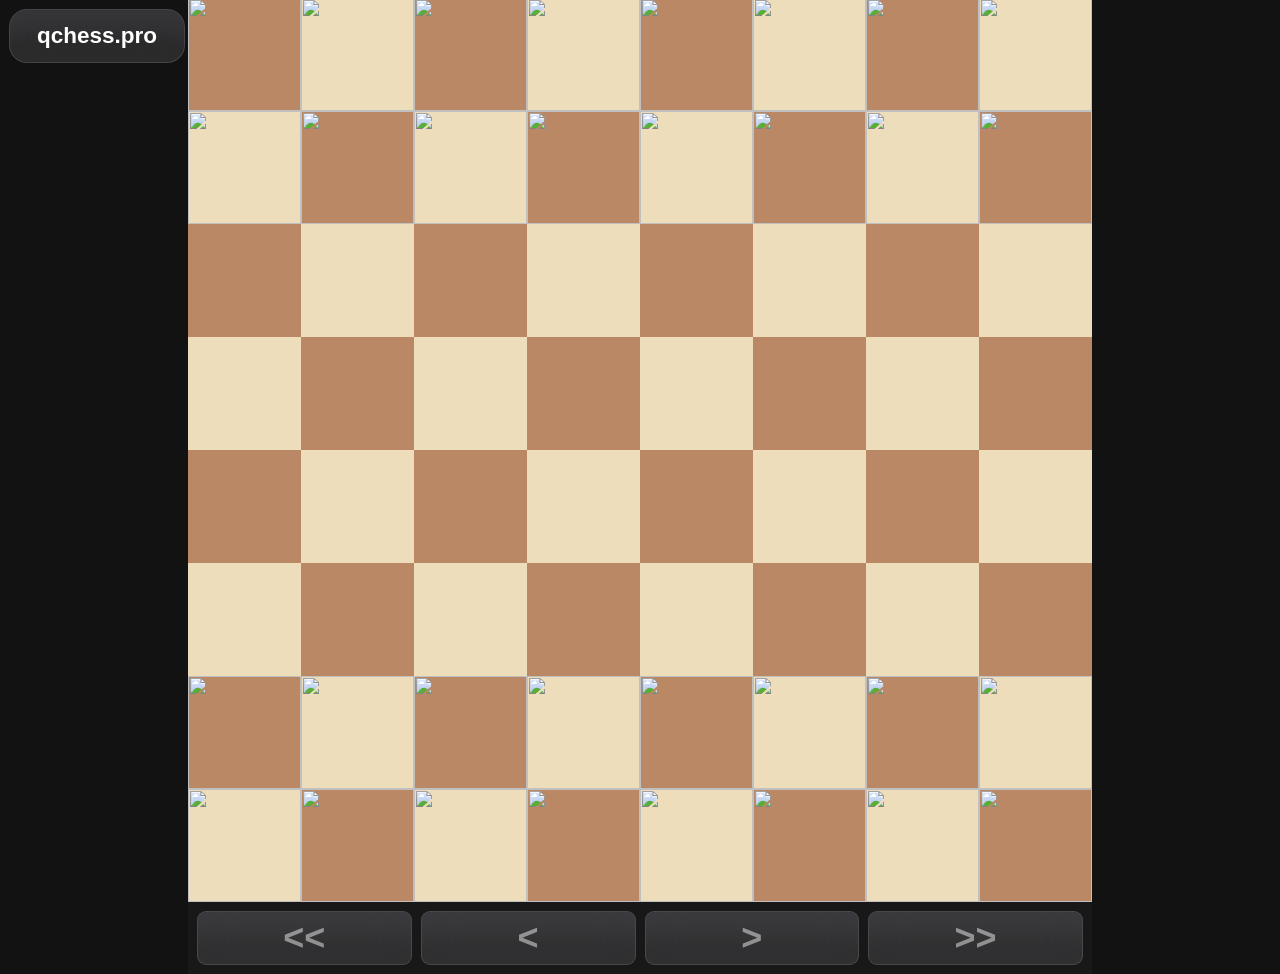
==== index.html @ cf5c0b12 "Update index.html" ====
<!DOCTYPE html>
<html lang="en">
<head>
	<meta charset="UTF-8">
	<meta name="viewport" content="width=device-width, initial-scale=1.0">
	<title>qChess</title>

	<style>
		:root {
			--u: 1.2vw;

			--px: 1px;
			--piece: round(calc(100vw / 8), var(--px));

			--bg: #121213;
			--icon: #777;

			--text: #fff;
			--text-dim: #555;
			--text-s: #ffffff77;
			--text-dim-s: #55555577;

			--modal-shadow: #06060888;
			--modal-bg: #161618;

			--bg1: #181819;
			--bg2: #2a2a2b;
			--bg3: #444445;
			--bg4: #777779;

			--light: #edd6b0;
			--dark: #b88762;

			--light: #edb;
			--dark: #b86;

			--selected: rgba(255, 255, 0, 0.5);
			--hint: rgba(0, 0, 0, 0.14);
		}

		*:not(.piece)[hidden], .piece[hidden] img {
			display: none !important;
		}
		*::-webkit-scrollbar {
			display: none;
		}

		#board, .piece, use {
			pointer-events: none;
			-webkit-user-drag: none;
			-moz-user-drag: none;
			-ms-user-drag: none;
			-webkit-touch-callout: none;
			-webkit-user-select: none;
			-khtml-user-select: none;
			-moz-user-select: none;
			-ms-user-select: none;
			user-select: none;
		}
		#mobile-moves, #mobile-buttons, #squares div, #promote {
			pointer-events: auto;
		}

		@property --tr {
			syntax: "<angle>";
			initial-value: 0deg;
			inherits: false;
		}

		body {
			background: var(--bg);
			overflow: hidden;
			margin: 0;
		}

		.btn {
			--btn-h: var(--h);
			--btn-s: var(--s);
			--btn-l: var(--l);
			--br: calc(1 * var(--u));
			--border: calc(.15 * var(--u));

			box-sizing: border-box;
			font-family: Arial;
			font-size: calc(2 * var(--u));
			color: #fff;

			background: hsl(var(--btn-h), calc(83% * var(--btn-s)), calc(57% * var(--btn-l)));
			border: var(--border) solid hsl(var(--btn-h), calc(70% * var(--btn-s)), calc(48% * var(--btn-l)));
			border-radius: var(--br);
			box-shadow:
				0 calc(var(--border)/2) calc(var(--border)/2) var(--border) hsla(var(--btn-h), calc(72% * var(--btn-s)), calc(30% * var(--btn-l)), 0.2),
				inset 0 calc(-1 * var(--border)) var(--border) 0 hsl(var(--btn-h), calc(70% * var(--btn-s)), calc(48% * var(--btn-l))),
				inset 0 0 0 var(--border) hsl(var(--btn-h), calc(92% * var(--btn-s)), calc(62% * var(--btn-l)));

			transition: .2s;
		}
		.btn:hover {
			--btn-l: calc(var(--l) * 1.05);
		}
		.btn:focus {
			outline: none;
		}

		.underlined {
			color: #fff;
			font-family: Arial;
			font-weight: 500;
			position: relative;
			transition: .2s;
			z-index: 2;
			text-decoration: none;
			cursor: pointer;
		}
		.underline {
			--widen: 0%;
			--fix: 0%;
			width: calc(100% + var(--widen));
			transform: translateX(calc(-100% + var(--fix)));
			height: 1px;
			background: #fff;
			position: absolute;
			bottom: 0;
			transition: .2s;
			z-index: -1;
		}
		.underlined:hover {
			color: #000;
		}
		.underlined:hover .underline {
			height: 100%;
		}
		.underlined::selection {
			background: #ffffff55;
		}

		#board {
			position: absolute;
			top: 50%;
			left: 50%;
			transform: translate(-50%, -50%);

			width: calc(var(--piece) * 8);
			height: calc(var(--piece) * 8);
			box-sizing: border-box;
		}

		/**/

		#mobile-moves {
			z-index: 999;

			position: absolute;
			bottom: 100%;
			right: 0;

			display: flex;
			align-items: center;
			/* grid-template-rows: 100%; */
			/* grid-auto-columns: max-content; */
			
			box-sizing: border-box;

			width: max-content;
			min-width: 100%;
			height: calc(4 * var(--u));
			padding: calc(.5 * var(--u));
			padding-bottom: calc(.6 * var(--u));
			gap: calc(.5 * var(--u));

			background: var(--bg1);
			overflow: hidden;

			p {
				display: flex;
				align-items: center;
				justify-content: center;

				width: max-content;
				min-width: calc(6 * var(--u));
				height: 100%;
				font-size: calc(2 * var(--u));

				margin: 0;
				box-sizing: border-box;
				padding: 0 calc(1 * var(--u));
				padding-top: calc(.1 * var(--u));
				border-radius: calc(.75 * var(--u));

				color: var(--text);
				font-family: Arial;
				text-align: center;

				&:nth-child(3n+1) {
					color: var(--text-s);
				}
				&[data-active] {
					background: var(--bg2);
				}
				&::selection {
					background: var(--text-s);
				}
			}
		}

		#mobile-buttons {
			z-index: 999;

			position: absolute;
			top: 100%;
			left: 0;

			display: grid;
			grid-template-columns: repeat(4, 1fr);
			align-items: center;
			
			box-sizing: border-box;

			width: max-content;
			min-width: 100%;
			height: calc(8 * var(--u));
			padding: calc(1 * var(--u));
			gap: calc(1 * var(--u));

			background: var(--bg1);
			overflow: hidden;

			button {
				--h: calc(6 * var(--u));
				border-radius: calc(1 * var(--u));

				color: var(--text);
				font-family: Arial;
				font-size: calc(4 * var(--u));
				font-weight: 700;

				&.dim {
					color: var(--text-s);
				}
			}
		}

		#menu {
			position: absolute;
			top: calc(1 * var(--u));
			left: calc(1 * var(--u));

			display: flex;
			gap: calc(1 * var(--u));
		}

		#logo {
			width: max-content;
			--h: calc(6 * var(--u));

			display: flex;
			align-items: center;
			justify-content: center;

			padding: 0 calc(3 * var(--u));

			h1 {
				margin: 0;
				color: var(--text);
				font-family: Arial;
				font-weight: 700;
				font-size: calc(2.5 * var(--u));
			}
		}

		#links {
			width: max-content;
			--h: calc(6 * var(--u));

			display: flex;
			align-items: center;
			justify-content: center;
			gap: calc(3 * var(--u));

			padding: 0 calc(3 * var(--u));

			a {
				font-size: calc(2 * var(--u));
			}
		}

		.glass {
			--h: 100px;
			height: var(--h);
			box-sizing: border-box;
			background: rgba(245, 245, 255, 0.11);
			backdrop-filter: blur(20px);
			border: calc(.2 * var(--u)) solid rgba(255, 255, 255, 0.12);
			border-radius: calc(2 * var(--u));
			box-shadow: inset 0 calc(.8 * var(--h)) calc(.4 * var(--h)) calc(-.4 * var(--h)) rgba(245, 245, 255, 0.06);

			transition: .2s;

			&:not(.dim):hover {
				background: rgba(245, 245, 255, 0.13);
				box-shadow: inset 0 calc(.8 * var(--h)) calc(.4 * var(--h)) calc(-.4 * var(--h)) rgba(245, 245, 255, 0.08);
				border-top-color: rgba(255, 255, 255, 0.15);
				transform: scale(1.02);
			}
		}

		/**/

		#squares {
			position: absolute;
			top: 0;
			left: 0;

			display: grid;
			grid-template-columns: repeat(8, 1fr);
			grid-template-rows: repeat(8, 1fr);

			div {
				position: relative;
				width: var(--piece);
				height: var(--piece);

				background: var(--light);

				&:nth-child(16n + 1),
				&:nth-child(16n + 3),
				&:nth-child(16n + 5),
				&:nth-child(16n + 7),
				&:nth-child(16n + 10),
				&:nth-child(16n + 12),
				&:nth-child(16n + 14),
				&:nth-child(16n + 16) {
					background: var(--dark);
				}

				&.selected::before {
					content: '';
					position: absolute;
					top: 0;
					left: 0;

					background: var(--selected);
					width: 100%;
					height: 100%;
					
					box-sizing: border-box;
					z-index: 998;
					
				}

				&.move::after, &.capture::after {
					content: '';
					position: absolute;
					top: 50%;
					left: 50%;
					transform: translate(-50%, -50%);

					box-sizing: border-box;
					border-radius: 50%;
					z-index: 998;
				}
				&.move::after {
					width: 32.5%;
					height: 32.5%;
					background: var(--hint);
				}
				&.capture::after {
					width: 100%;
					height: 100%;
					border: calc(var(--piece) / 12) solid var(--hint);
				}
			}
		}

		.piece {
			position: absolute;
			top: 0;
			left: 0;
			width: var(--piece);
			height: var(--piece);

			z-index: 999;

			transition: transform .1s;
			transform: translate(
				calc((var(--f) - 1) * var(--piece)),
				calc((8 - var(--r)) * var(--piece))
			);

			.piece2 {
				width: 100%;
				height: 100%;
			}

			img {
				width: 100%;
				height: 100%;
				object-fit: contain;
			}
			&[data-drag="1"] {
				transition: 0s;
				transform: translate(calc(var(--x) - 50%), calc(var(--y) - 50%));
				z-index: 9999;
			}
		}

		#white-promotion { top: 0; }
		#black-promotion { bottom: 0; }
		.promotion {
			position: absolute;
			left: 0;
			transform: translateX(calc((var(--f) - 1) * var(--piece)));

			display: flex;
			flex-direction: column;
			align-items: center;
			width: var(--piece);
			
			background: #fff;
			outline: calc(var(--piece) * .02) solid #fff;
			box-shadow: 0 0 calc(var(--piece) * .1) 0 #000;
			z-index: 9998;

			border-radius: calc(var(--piece) * .01);

			img {
				width: var(--piece);
				height: var(--piece);
				object-fit: contain;
			}
			svg {
				width: 50%;
				aspect-ratio: 1/1;

				stroke: var(--icon);
			}
		}

		#result-wrapper {
			position: absolute;
			top: 0;
			left: 0;
			width: 100vw;
			height: 100vh;

			background: var(--modal-shadow);

			#result {
				position: absolute;
				top: 50%;
				left: 50%;
				transform: translate(-50%, -50%);

				background: var(--modal-bg);
				width: calc(45 * var(--u));

				border-radius: calc(2 * var(--u));

				#condition {
					border-radius: calc(2 * var(--u));

					background: radial-gradient(
						circle at center 150%,
						var(--bg4), var(--bg2)
					);

					padding: calc(5 * var(--u)) 0;

					h1, h2 {
						margin: 0;
						text-align: center;

						color: var(--text);
						font-family: Arial;

						&::selection {
							background: var(--text-s);
						}
					}
					h1 {
						font-size: calc(3.5 * var(--u));
						font-weight: 700;
					}
					h2 {
						font-size: calc(2 * var(--u));
						font-weight: 500;
					}
				}
				#options {
					display: grid;
					grid-template-columns: 1fr 1fr;
					gap: calc(.5 * var(--u));

					padding: calc(1 * var(--u));
					height: calc(5 * var(--u));

					.btn {
						--h: 240;
						--s: calc(0.01/0.83);
						--l: calc(0.37/0.57);
					}
				}
				#watermark {
					width: 100%;
					text-align: center;
					margin: 0;

					padding-bottom: calc(1.1 * var(--u));
					font-size: calc(1.5 * var(--u));
					font-family: Arial;

					color: var(--text-dim);

					&::selection {
						background: var(--text-dim-s);
					}
				}
			}
		}

		.anim1 {
			transition: transform 1s;
			z-index: 9999 !important;
			.piece2 {
				animation: anim1 1s linear;
				z-index: 9999 !important;
			}
		}
		@keyframes anim1 {
			0% { transform: rotate(0deg) scale(1); }
			50% { transform: rotate(180deg) scale(2); }
			100% { transform: rotate(360deg) scale(1); }
		}

		#debug, #debug2, #debug3 {
			position: absolute;
			top: 0;
			left: 0;
			font-family: monospace;
			color: #fff;
			font-size: 20px;
			z-index: 9999999;
			background: var(--bg);
		}
		#debug2 { left: 20%; font-size: 12px; }
		#debug3 { left: 50%; font-size: 12px; }

		@media only screen and (min-aspect-ratio: 1/1) {
			:root {
				--u: 1vh;
				--piece: round(calc(100vh / 8), var(--px));
			}
			#debug2 {
				left: initial;
				right: 1%;
			}

		}
	</style>
</head>
<body>
	<p id="debug"></p>
	<p id="debug2"></p>
	<p id="debug3"></p>

	<svg style="display: none">
		<symbol id="icon-check" viewBox="0 0 24 24" fill="none" xmlns="http://www.w3.org/2000/svg">
			<path d="M4 12.6111L8.92308 17.5L20 6.5" stroke-width="2" stroke-linecap="round" stroke-linejoin="round" />
		</symbol>
		<symbol id="icon-x" viewBox="0 0 24 24" fill="none" xmlns="http://www.w3.org/2000/svg">
			<path d="M6 6L18 18M18 6L6 18" stroke-width="2" stroke-linecap="round" stroke-linejoin="round" />
		</symbol>
	</svg>

	<div id="menu">
		<div id="logo" class="glass"><h1>qchess.pro</h1></div>
		<div id="links" class="glass">
			<a class="underlined" onclick="newGame()">New Game<span class="underline" style="--widen: 0%; --fix: 0%;"></span></a>
			<!-- <a class="underlined" href="">More Coming Soon...<span class="underline" style="--widen: 0%; --fix: 0%;"></span></a> -->
		</div>
	</div>

	<div id="board">
		<div id="mobile-moves"></div>
		<div id="mobile-buttons">
			<button id="mh-start" class="glass dim" onclick="moveHistory('start')">&lt;&lt;</button>
			<button id="mh-prev" class="glass dim" onclick="moveHistory('prev')">&lt;</button>
			<button id="mh-next" class="glass dim" onclick="moveHistory('next')">&gt;</button>
			<button id="mh-end" class="glass dim" onclick="moveHistory('end')">&gt;&gt;</button>
		</div>
		<div id="promote">
			<div class="promotion" id="white-promotion" style="--f: 1;" hidden>
				<img class="promote-option" data-value="wq" src="/img/150/wq.png">
				<img class="promote-option" data-value="wn" src="/img/150/wn.png">
				<img class="promote-option" data-value="wr" src="/img/150/wr.png">
				<img class="promote-option" data-value="wb" src="/img/150/wb.png">
				<svg><use href="#icon-x"/></svg>
			</div>
			<div class="promotion" id="black-promotion" style="--f: 1;" hidden>
				<svg><use href="#icon-x"/></svg>
				<img class="promote-option" data-value="bb" src="/img/150/bb.png">
				<img class="promote-option" data-value="br" src="/img/150/br.png">
				<img class="promote-option" data-value="bn" src="/img/150/bn.png">
				<img class="promote-option" data-value="bq" src="/img/150/bq.png">
			</div>
		</div>
		<div id="squares">
			<div id="square-18"></div>
			<div id="square-28"></div>
			<div id="square-38"></div>
			<div id="square-48"></div>
			<div id="square-58"></div>
			<div id="square-68"></div>
			<div id="square-78"></div>
			<div id="square-88"></div>
			<div id="square-17"></div>
			<div id="square-27"></div>
			<div id="square-37"></div>
			<div id="square-47"></div>
			<div id="square-57"></div>
			<div id="square-67"></div>
			<div id="square-77"></div>
			<div id="square-87"></div>
			<div id="square-16"></div>
			<div id="square-26"></div>
			<div id="square-36"></div>
			<div id="square-46"></div>
			<div id="square-56"></div>
			<div id="square-66"></div>
			<div id="square-76"></div>
			<div id="square-86"></div>
			<div id="square-15"></div>
			<div id="square-25"></div>
			<div id="square-35"></div>
			<div id="square-45"></div>
			<div id="square-55"></div>
			<div id="square-65"></div>
			<div id="square-75"></div>
			<div id="square-85"></div>
			<div id="square-14"></div>
			<div id="square-24"></div>
			<div id="square-34"></div>
			<div id="square-44"></div>
			<div id="square-54"></div>
			<div id="square-64"></div>
			<div id="square-74"></div>
			<div id="square-84"></div>
			<div id="square-13"></div>
			<div id="square-23"></div>
			<div id="square-33"></div>
			<div id="square-43"></div>
			<div id="square-53"></div>
			<div id="square-63"></div>
			<div id="square-73"></div>
			<div id="square-83"></div>
			<div id="square-12"></div>
			<div id="square-22"></div>
			<div id="square-32"></div>
			<div id="square-42"></div>
			<div id="square-52"></div>
			<div id="square-62"></div>
			<div id="square-72"></div>
			<div id="square-82"></div>
			<div id="square-11"></div>
			<div id="square-21"></div>
			<div id="square-31"></div>
			<div id="square-41"></div>
			<div id="square-51"></div>
			<div id="square-61"></div>
			<div id="square-71"></div>
			<div id="square-81"></div>
		</div>
		<!-- <div class="piece" style="--f: 5; --r: 2;">
			<img src="/img/150/wp.png">
		</div> -->
	</div>

	<div id="result-wrapper" hidden>
		<div id="result">
			<div id="condition">
				<h1>White Wins</h1>
				<h2>By Checkmate</h2>
			</div>
			<div id="options">
				<button class="btn">Coming Soon</button>
				<button class="btn" onclick="newGame()">New Game</button>
			</div>
			<p id="watermark">qchess.pro</p>
		</div>
	</div>

	<script>
		async function wait(ms) {
			return new Promise(r => setTimeout(r, ms));
		}

		// TODO: Load TCN

		// TODO: Save game state
		// TODO: Undo/Redo
		// TODO: Desktop Move List/Buttons

		// file => x
		// rank => y

		const boardEl = document.getElementById('board');
		let state = {
			end: null,
			turn: 'w',
			halfmoves: 0,
			fmr: 0,
			selected: null,
			castling: {
				w: {
					k: true,
					q: true
				},
				b: {
					k: true,
					q: true
				}
			},
			enpassant: null,
			history: {
				square: [],
				piece: [],
				state: []
			}
		};
		let defaultStateJSON = JSON.stringify(state);
		let gameBoard = [
			['r', 'n', 'b', 'q', 'k', 'b', 'n', 'r'],
			['p', 'p', 'p', 'p', 'p', 'p', 'p', 'p'],
			['',  '',  '',  '',  '',  '',  '',  ''],
			['',  '',  '',  '',  '',  '',  '',  ''],
			['',  '',  '',  '',  '',  '',  '',  ''],
			['',  '',  '',  '',  '',  '',  '',  ''],
			['P', 'P', 'P', 'P', 'P', 'P', 'P', 'P'],
			['R', 'N', 'B', 'Q', 'K', 'B', 'N', 'R']
		];
		let tempStatePos = null;

		function clearPieces() {
			document.querySelectorAll('.piece').forEach(p => p.remove());
		}
		function clearSquares() {
			document.querySelectorAll('#squares div').forEach(s => s.classList = '');
			// document.querySelectorAll('.piece').forEach(s => s.classList = 'piece');
		}

		function loadBoard(board=gameBoard) {
			clearPieces();
			clearSquares();
			board.forEach((rank, r) => {
				rank.forEach((cell, f) => {
					if (cell === '') return;

					const piece = document.createElement('div');
					piece.classList.add('piece');
					piece.style.setProperty('--f', f + 1);
					piece.style.setProperty('--r', 8 - r);

					const wrapper = document.createElement('div')
					wrapper.classList.add('piece2');

					const img = document.createElement('img');
					img.src = `/img/150/${cell === cell.toLowerCase() ? 'b' : 'w'}${cell.toLowerCase()}.png`;
					wrapper.appendChild(img);

					piece.appendChild(wrapper);
					boardEl.appendChild(piece);
				});
			});
		}

		function loadFEN(fen, includeState=true) {
			gameBoard = Array.from({ length: 8 }, () => Array(8).fill(''));

			const pieces = fen.split(' ');
			pieces[0].split('/').forEach((l, n) => {
				let row = [];
				Array.from(l).forEach(c => {
					if ('pnbrqkPNBRQK'.includes(c)) row.push(c)
					else row.push(...Array(Number(c)).fill(''));
				});
				gameBoard[n] = row.slice(0, 8);
			});

			if (includeState) {
				state.end = null;
				state.turn = pieces[1];
				state.halfmoves = Number(pieces[5])*2 - (state.turn === 'w' ? 2 : 1);
				state.fmr = Number(pieces[4]);
				state.selected = null;

				state.castling.w.k = pieces[2].includes('K');
				state.castling.w.q = pieces[2].includes('Q');
				state.castling.b.k = pieces[2].includes('k');
				state.castling.b.q = pieces[2].includes('q');
				state.enpassant = pieces[3] === '-' ? null : {
					color: state.turn,
					...getNameSquare(pieces[3])
				};
				
				state.history = {
					square: [],
					piece: [],
					state: []
				};

				moveLists.forEach(ele => {
					ele.innerHTML = '';
				})
			}
		}
		function getFEN(includeState=true, board=gameBoard) {
			let fen = [[]];
			board.forEach(r => {
				let temp = [];
				r.forEach(p => {
					if (p === '') {
						if (typeof temp.at(-1) !== 'number') temp.push(1)
						else temp[temp.length - 1]++;
					} else temp.push(p);
				});
				fen[0].push(temp.map(String).join(''));
			});
			fen[0] = fen[0].join('/');

			if (includeState) {
				fen.push(state.turn);

				let castling = '';
				if (state.castling.w.k) castling += 'K';
				if (state.castling.w.q) castling += 'Q';
				if (state.castling.b.k) castling += 'k';
				if (state.castling.b.q) castling += 'q';
				fen.push(castling || '-');

				fen.push(state.enpassant === null ? '-' : getSquareName(state.enpassant.f, state.enpassant.r));
				fen.push(String(state.fmr));

				fen.push(String(Math.floor(
					(state.halfmoves + (state.turn === 'w' ? 2 : 1)) / 2
				)));
			}

			return fen.join(' ');
		}
		function encodeRepitionInfo(s=state) {
			let fen = [];
			fen.push(s.turn);

			let castling = '';
			if (s.castling.w.k) castling += 'K';
			if (s.castling.w.q) castling += 'Q';
			if (s.castling.b.k) castling += 'k';
			if (s.castling.b.q) castling += 'q';
			fen.push(castling || '-');

			fen.push(s.enpassant === null ? '-' : getSquareName(s.enpassant.f, s.enpassant.r));
			return fen.join(' ');
		}

		const moveHistoryButtons = {
			start: document.getElementById('mh-start'),
			prev: document.getElementById('mh-prev'),
			next: document.getElementById('mh-next'),
			end: document.getElementById('mh-end')
		};
		function syncTempState(buttonsOnly=false, sound=false) {
			if (tempStatePos >= state.history.state.length - 1) tempStatePos = null;
			if (tempStatePos < -1) {
				tempStatePos = -1;
				sound = false;
			}

			if (state.history.state.length === 0) {
				moveHistoryButtons.start.classList.add('dim');
				moveHistoryButtons.prev.classList.add('dim');
				moveHistoryButtons.next.classList.add('dim');
				moveHistoryButtons.end.classList.add('dim');
				return;
			}

			moveHistoryButtons.start.classList.remove('dim');
			moveHistoryButtons.prev.classList.remove('dim');
			moveHistoryButtons.next.classList.remove('dim');
			moveHistoryButtons.end.classList.remove('dim');
			if (tempStatePos === null) {
				moveHistoryButtons.next.classList.add('dim');
				moveHistoryButtons.end.classList.add('dim');
			} else if (tempStatePos === -1) {
				moveHistoryButtons.start.classList.add('dim');
				moveHistoryButtons.prev.classList.add('dim');
			}

			if (sound) {
				if (tempStatePos === -1) playSound('move');
				else playMoveSound(state.history.piece.at(tempStatePos ?? -1));
			}

			moveLists.forEach(ele => {
				const oldActive = ele.querySelector('p[data-active]');
				if (tempStatePos === -1) {
					oldActive?.removeAttribute('data-active');
					return;
				}
				const newActive = Array.from(ele.querySelectorAll('p')).filter((e, i) => i%3 !== 0).at(tempStatePos ?? -1);
				if (newActive !== oldActive) {
					oldActive?.removeAttribute('data-active');
					newActive.dataset.active = '';
				}
			});

			if (buttonsOnly) return;

			let tempState;
			if (tempStatePos === -1) {
				tempState = ['rnbqkbnr/pppppppp/8/8/8/8/PPPPPPPP/RNBQKBNR', JSON.parse(defaultStateJSON)];
			} else {
				tempState = state.history.state.at(tempStatePos ?? -1);
			}

			loadFEN(tempState[0], false);
			state = {...tempState[1], history: state.history};

			loadBoard();
		}

		function moveHistory(delta) {
			let sound = true;

			if (delta === 'next' || delta === 'end') {
				if (tempStatePos === null) return;
				if (delta === 'next') tempStatePos++;
				if (delta === 'end') tempStatePos = null;
			}
			if (delta === 'prev') tempStatePos = tempStatePos === null ? state.history.state.length - 2 : tempStatePos - 1;
			if (delta === 'start') {
				if (tempStatePos === -1) sound = false;
				tempStatePos = -1;
			}
			syncTempState(false, sound);
		}

		function getSquareColor(f, r) {
			return (r - (f % 2)) % 2 == 0;
		}
		function getSquareName(f, r) {
			return 'abcdefgh'[f-1] + String(r);
		}
		function getNameSquare(s) {
			return { f: 'abcdefgh'.indexOf(s[0])+1, r: Number(s[1])};
		}

		function getColor(piece) {
			if (!piece) return null;
			return piece !== piece.toLowerCase() ? 'w' : 'b';
		}

		function getBoard(f, r, board=gameBoard) {
			if (f < 1 || f > 8 || r < 1 || r > 8) return null;
			return board[8 - r][f - 1];
		}
		function getRank(r, board=gameBoard) {
			if (r < 1 || r > 8) return null;
			return board[8 - r];
		}

		function getAllIndexes(arr, val) {
			var indexes = [], i;
			for(i = 0; i < arr.length; i++)
				if (arr[i] === val)
					indexes.push(i);
			return indexes;
		}

		function searchBoard(board, piece, one=false) {
			let indexes = [];
			for (let r = 0; r < 8; r++) {
				const rank = board[r];
				for (let f = 0; f < 8; f++) {
					if (rank[f] === piece) {
						if (one) return [f+1, 8-r];
						indexes.push([f+1, 8-r]);
					}
				}
			}
			return null;
		}

		function getPos(ele) {
			if (ele.id.startsWith('square-')) {
				const [f, r] = ele.id.slice(7).split('').map(Number);
				return { f, r };
			}

			const f = parseInt(getComputedStyle(ele).getPropertyValue('--f'));
			const r = parseInt(getComputedStyle(ele).getPropertyValue('--r'));
			
			return { f, r };
		}
		function getSquare(f, r) {
			return document.getElementById(`square-${f}${r}`);
		}
		function getPiece(f, r) {
			return document.querySelector(`.piece[style*="--f: ${f}"][style*="--r: ${r}"]`);
		}
		
		let audioContext;
		document.addEventListener('click', async () => {
			audioContext = new AudioContext();
			await audioContext.resume();
			await loadAudios();
		}, { once: true });

		const audioArray = ['capture', 'castle', 'check', 'end', 'illegal', 'move', 'move2', 'promote', 'start'];
		let audios = {};

		async function loadAudios() {
			for (const name of audioArray) {
				const resp = await fetch(`audio/${name}.webm`);
				audios[name] = await audioContext.decodeAudioData(await resp.arrayBuffer());
			}
		}
		

		async function playSound(name) {
			if (!audios[name] || !audioContext) return;

			const src = audioContext.createBufferSource();
			src.buffer = audios[name];

			src.connect(audioContext.destination);
			src.start(0);
		}


		function playMoveSound(algebraic) {
			let sound;
			if (algebraic[5]) sound = 'check';
			else if (algebraic[0] === 'O-O' || algebraic[0] === 'O-O-O') sound = 'castle';
			else if (algebraic[4]) sound = 'promote';
			else if (algebraic[2]) sound = 'capture';
			else sound = state.turn === 'w' ? 'move' : 'move2';

			if (sound) playSound(sound);
		}

		const winConditions = [
			['w', 'Checkmate'],
			['b', 'Checkmate'],
			['w', 'Resignation'],
			['b', 'Resignation'],
			['w', 'Timeout'],
			['b', 'Timeout'],
			[null, 'Stalemate'],
			[null, 'Insufficient Material'],
			[null, '50 Move Rule'],
			[null, 'Repetition'],
			[null, 'Agreement']
		]

		const resultCondition = document.getElementById('condition');
		const results = {
			wrapper: document.getElementById('result-wrapper'),
			winner: resultCondition.querySelector('h1'),
			reason: resultCondition.querySelector('h2')
		}

		function endGame(code) {
			if (state.end !== null) return;
			state.end = code;
		}
		async function checkGameEnded() {
			if (state.end === null) return;
			const [winner, reason] = winConditions[state.end];
			results.winner.innerText = winner ? (winner === 'w' ? 'White' : 'Black') + ' Wins' : 'Draw';
			results.reason.innerText = 'By ' + reason;
			results.wrapper.hidden = false;

			await wait(200);
			playSound('end');
		}
		
		const pieceValues = {
			p: 1,
			n: 3,
			b: 3,
			r: 5,
			q: 9,
			k: 1000
		}
		const moveDeltas = {
			n: [
				[2, 1], [2, -1],
				[-2, 1], [-2, -1],
				[1, 2], [1, -2],
				[-1, 2], [-1, -2]
			],
			b: [[1, 1], [1, -1], [-1, 1], [-1, -1]],
			r: [[0, 1], [0, -1], [1, 0], [-1, 0]],
			q: [[0, 1], [0, -1], [1, 0], [-1, 0], [1, 1], [1, -1], [-1, 1], [-1, -1]],
			k: [[0, 1], [0, -1], [1, 0], [-1, 0], [1, 1], [1, -1], [-1, 1], [-1, -1]]
		}
		
		function checkCheck(board, color) {
			const st = performance.now();
			const kingPos = searchBoard(board, color === 'w' ? 'K' : 'k', true);
			for (const pType of ['b', 'r']) {
				for (const [df, dr] of moveDeltas[pType]) {
					for (let i = 1; i < 8; i++) {
						const potential = getBoard(kingPos[0] + df * i, kingPos[1] + dr * i, board);
						if (potential === null) break;
						if (potential !== '') {
							if (
								color !== getColor(potential) &&
								(potential.toLowerCase() === pType ||
								potential.toLowerCase() === 'q')
							) return true;
							break;
						}
					}
				}
			}
			for (const pType of ['n', 'k']) {
				for (const [df, dr] of moveDeltas[pType]) {
					const potential = getBoard(kingPos[0] + df, kingPos[1] + dr, board);
					if (
						potential &&
						potential !== '' &&
						potential.toLowerCase() === pType &&
						color !== getColor(potential)
					) return true;
				}
			}
			for (const [df, dr] of [
				[1, color === 'w' ? 1 : -1],
				[-1, color === 'w' ? 1 : -1]
			]) {
				const potential = getBoard(kingPos[0] + df, kingPos[1] + dr, board);
				if (
					potential &&
					potential !== '' &&
					potential.toLowerCase() === 'p' &&
					color !== getColor(potential)
				) return true;
			}

			return false;
		}

		async function checkLegal(color, board=gameBoard) {
			for (let r = 0; r < 8; r++) {
				const rank = board[r];
				for (let f = 0; f < 8; f++) {
					const piece = board[r][f];
					if (getColor(piece) !== color) continue;

					const legal = await getLegalMoves({ f: f+1, r: 8-r }, false, true);

					if (legal) return true;
				}
			}

			return false;
		}

		function checkInsufficient(end=true, board=gameBoard) {
			let found = {
				w: [],
				b: []
			};
			for (let r = 0; r < 8; r++) {
				const rank = board[r];
				for (let f = 0; f < 8; f++) {
					const piece = board[r][f];
					if (!piece) continue;

					const pType = piece.toLowerCase();
					const color = getColor(piece);

					if (['p', 'r', 'q'].includes(pType)) {
						return true;
					}

					found[color].push(pType === 'b' ? (getSquareColor(8-f, r+1) ? 'B' : 'b') : pType);

					if (found.w.length + found.b.length >= 4) {
						const combined = [...found.w, ...found.b].filter(e => e !== 'k');
						if (combined.length >= 0) {
							const first = combined[0];
							if (
								!combined.every(e => e === first) ||
								(first === 'n' && (found.w.length > 1 && found.b.length > 1))
							) return true;
						}
					}
				}
			}

			if (end) endGame(7);
			return false;
		}

		const moveLists = [document.getElementById('mobile-moves')];
		function logMove(from, to, algebraic=null) {
			let buttonsOnly = true;
			if (tempStatePos !== null) {
				for (const t in state.history) {
					state.history[t] = state.history[t].slice(0, tempStatePos+1)
				}
				moveLists.forEach(ele => {
					ele.innerHTML = state.history.piece.flatMap(
						(m, i) => i % 2 === 0 ? [`${Math.floor(i/2) + 1}.`, m.join('')] : [m.join('')]
					).map(e => `<p>${e}</p>`).join('');
				});
				tempStatePos = null;
				buttonsOnly = false;
			}

			state.history.square.push([[from.f, from.r], [to.f, to.r]]);
			state.history.piece.push(algebraic);

			const current = getFEN(false);
			state.history.state.push([current, null]);

			const checktfr = current + encodeRepitionInfo();
			let count = 0;
			for (let i=3; i < state.fmr; i+=2) {
				const pos = state.history.state.at(-i);
				if (pos[0] + encodeRepitionInfo(pos[1]) === checktfr) count++;
				if (count >= 2) {
					endGame(9);
					break;
				}
			}

			state.halfmoves++;
			state.turn = state.turn === 'w' ? 'b' : 'w';

			const { history, ...s } = state;
			state.history.state[state.history.state.length - 1][1] = JSON.parse(JSON.stringify(s));

			if (algebraic) {
				moveLists.forEach(ele => {
					if (state.turn === 'b') {
						const moveNumEle = document.createElement('p');
						moveNumEle.innerText = `${Math.floor(state.halfmoves / 2) + 1}.`;
						ele.appendChild(moveNumEle);
					}
					const moveEle = document.createElement('p');
					moveEle.innerText = algebraic.join('');
					ele.appendChild(moveEle);
				});
			}

			syncTempState(buttonsOnly);
		}

		function simpleMove(from, to) {
			const piece = getBoard(from.f, from.r);
			gameBoard[8 - to.r][to.f - 1] = piece;
			gameBoard[8 - from.r][from.f - 1] = '';

			return getPiece(from.f, from.r);
		}

		async function animate(ele, num) {
			ele.addEventListener('animationstart', () => console.log('start'));
			ele.addEventListener('animationend', () => console.log('end'));
			ele.addEventListener('animationcancel', () => {
				console.log('cancel');
				console.log(
					"parent still anim?",
					ele.classList.contains("anim1")
				);
			});

			ele.classList.add(`anim${num}`);
			await wait(1000);
			ele.classList.remove(`anim${num}`);
		}

		async function showSimpleMove(piece, to) {
			piece.style.setProperty('--f', to.f);
			piece.style.setProperty('--r', to.r);
			if (state.end !== null) await animate(piece, 1);
		}
		async function showSimpleRemove(piece) {
			if (state.end !== null) await wait(600);
			piece.remove();
		}
 
		// 0piece|castle 1disambiguate? 2capture? 3to_square 4promote? 5check(mate)?
		async function makeMove(from, to, sim=false) {
			let moves = [];
			let queue = [];

			let algebraic = ['', '', '', '', '', ''];
			let algebraicDone = false;

			const piece = getBoard(from.f, from.r);
			let capture = getBoard(to.f, to.r);

			const pType = piece.toLowerCase();
			const color = getColor(piece);

			let defaultMove = true;
			let defaultCapture = true;

			const castlingRank = color === 'w' ? 1 : 8;
			if (
				pType === 'k' &&
				from.f === 5 &&
				from.r === castlingRank &&
				to.r === castlingRank &&
				(to.f === 3 || to.f === 7)
			) {
				if (!sim) queue.push([simpleMove(from, to), to]);
				moves.push([from, to]);

				const rookMoves = {
					7: [{ f: 8, r: castlingRank }, { f: 6, r: castlingRank }],
					3: [{ f: 1, r: castlingRank }, { f: 4, r: castlingRank }]
				};

				const [rookFrom, rookTo] = rookMoves[to.f];
				if (!sim) queue.push([simpleMove(rookFrom, rookTo), rookTo]);
				moves.push([rookFrom, rookTo]);
				defaultMove = false;

				algebraic[0] = to.f === 7 ? 'O-O' : 'O-O-O';
				algebraicDone = true;
			}

			if (!sim && pType === 'p' && to.r === (color === 'w' ? 8 : 1)) {
				const resp = await promote(color, from, to);
				if (!resp[1]) return [false, null];

				defaultMove = false;
				defaultCapture = false;
				capture = resp[3];

				if (!algebraicDone) algebraic[4] = '='+resp[2].toUpperCase();

				queue.push(...resp[0]);
			}

			if (!sim && defaultCapture && capture) {
				queue.push([getPiece(to.f, to.r), null]);
			}

			if (
				!sim &&
				state.enpassant &&
				pType === 'p' &&
				color === state.enpassant.color &&
				to.f === state.enpassant.f &&
				to.r === state.enpassant.r
			) {
				capture = getBoard(to.f, to.r + (color === 'w' ? -1 : 1));
				queue.push([getPiece(to.f, to.r + (color === 'w' ? -1 : 1)), null]);
				gameBoard[8 - (to.r + (color === 'w' ? -1 : 1))][to.f - 1] = '';
			}

			if (defaultMove) {
				if (!sim) queue.push([simpleMove(from, to), to]);
				moves.push([from, to]);
			}

			if (sim) {
				let simBoard = gameBoard.map(r => [...r]);
				moves.forEach(m => {
					simBoard[8 - m[1].r][m[1].f - 1] = simBoard[8 - m[0].r][m[0].f - 1];
					simBoard[8 - m[0].r][m[0].f - 1] = '';
				});
				return simBoard;
			}

			if (pType === 'k') {
				state.castling[color] = { k: false, q: false };
			} else if (pType === 'r' && from.r === castlingRank) {
				if (from.f === 1) state.castling[color].q = false;
				else if (from.f === 8) state.castling[color].k = false;
			}

			const opponentColor = color === 'w' ? 'b' : 'w';
			if (capture.toLowerCase() === 'r' && to.r === (color === 'b' ? 1 : 8)) {
				if (to.f === 1) state.castling[opponentColor].q = false;
				else if (to.f === 8) state.castling[opponentColor].k = false;
			}

			if (pType === 'p' && from.r === (color === 'w' ? 2 : 7) && to.r === (color === 'w' ? 4 : 5)) {
				state.enpassant = { color: opponentColor, f: to.f, r: to.r + (color === 'w' ? -1 : 1) };
			} else state.enpassant = null;

			const inCheck = checkCheck(gameBoard, opponentColor);
			if (inCheck) algebraic[5] = '+';

			const legal = await checkLegal(opponentColor);
			if (!legal) {
				if (inCheck) {
					endGame(color === 'w' ? 0 : 1);
					algebraic[5] = '#';
				} else endGame(6);
			}

			if (pType === 'p' || capture) state.fmr = 0;
			else state.fmr++;

			if (state.fmr >= 100) endGame(8);
			checkInsufficient();

			if (!algebraicDone) {
				if (pType !== 'p') algebraic[0] = piece.toUpperCase();
				if (capture) algebraic[2] = 'x';

				algebraic[3] = getSquareName(to.f, to.r);

				if (pType === 'p' && capture) algebraic[1] = getSquareName(from.f, from.r)[0];
				if (['n', 'b', 'r', 'q'].includes(pType)) {
					let deambiguate = { f: false, r: false };
					for (const [df, dr] of moveDeltas[pType]) {
						for (let i = 1; i < (pType === 'n' ? 2 : 8); i++) {
							const [potentialF, potentialR] = [to.f + df * i, to.r + dr * i]
							const potential = getBoard(potentialF, potentialR);
							if (potential === null) break;
							if (potential !== '') {
								if (
									color === getColor(potential) &&
									potential.toLowerCase() === pType
								) {
									if (potentialF === from.f) deambiguate.r = true;
									if (potentialR === from.r) deambiguate.f = true;
								}
								break;
							}
						}
					}

					const fromName = getSquareName(from.f, from.r);
					algebraic[1] = (deambiguate.f ? fromName[0] : '') + (deambiguate.r ? fromName[1] : '');
				}
			}

			logMove(from, to, algebraic);

			for (const [e, to] of queue) {
				if (to === null) showSimpleRemove(e);
				else await showSimpleMove(e, to);
			}

			playMoveSound(algebraic);
			await checkGameEnded();

			return [true, capture ? capture : null];
		}

		async function canCastleThrough(color, f, r, check=true) {
			if (getBoard(f, r) !== '') return false;
			if (!check) return true;

			const king = color === 'w' ? 'K' : 'k';
			const simBoard = gameBoard.map(r => r.map(p => p === king ? '' : p));
			simBoard[8 - r][f - 1] = king;

			return !(await checkCheck(simBoard, color));
		}

		async function validMove(pos, move, color) {
			const simBoard = await makeMove(pos, move, true);
			const inCheck = checkCheck(simBoard, color);
			return !inCheck;
		}

		async function getLegalMoves(pos, forceTurn=true, exists=false) {
			const piece = getBoard(pos.f, pos.r);
			if (piece === '') return [];
			const pType = piece.toLowerCase();
			const color = getColor(piece);

			if (forceTurn && color !== state.turn) return exists ? false : [];

			let moves = [];
			if (pType === 'p') {
				const dir = color === 'w' ? 1 : -1;
				if (getBoard(pos.f, pos.r + dir) === '') {
					moves.push([pos.f, pos.r + dir]);

					if ((pos.r === 2 && dir === 1) || (pos.r === 7 && dir === -1)) {
						if (getBoard(pos.f, pos.r + 2 * dir) === '') {
							moves.push([pos.f, pos.r + 2 * dir]);
						}
					}
				}
				
				const potentialCaptures = [
					[pos.f + 1, pos.r + dir],
					[pos.f - 1, pos.r + dir]
				];
				for (const [f, r] of potentialCaptures) {
					const target = getBoard(f, r);
					if (target && target !== '' && getColor(target) !== color) {
						moves.push([f, r]);
					}
				}
			} else {
				for (const [df, dr] of moveDeltas[pType]) {
					for (let i = 1; i < (pType === 'n' || pType === 'k' ? 2 : 8); i++) {
						const potential = getBoard(pos.f + df * i, pos.r + dr * i);
						if (potential === null || potential !== '') {
							if (color !== getColor(potential)) moves.push([pos.f + df * i, pos.r + dr * i]);
							break;
						}
						moves.push([pos.f + df * i, pos.r + dr * i]);
					}
				}
			}

			const castlingRank = color === 'w' ? 1 : 8;
			if (pType === 'k' && pos.f === 5 && pos.r === castlingRank) {
				if (
					state.castling[color].k &&
					(await canCastleThrough(color, 6, castlingRank)) &&
					(await canCastleThrough(color, 7, castlingRank))
				) moves.push([7, castlingRank]);
				if (
					state.castling[color].q &&
					(await canCastleThrough(color, 2, castlingRank)) &&
					(await canCastleThrough(color, 3, castlingRank)) &&
					(await canCastleThrough(color, 4, castlingRank))
				) moves.push([3, castlingRank]);
			}

			if (
				state.enpassant &&
				pType === 'p' &&
				color === state.enpassant.color &&
				pos.r === state.enpassant.r + (color === 'w' ? -1 : 1) &&
				(pos.f === state.enpassant.f + 1 || pos.f === state.enpassant.f -1)
			) {
				moves.push([state.enpassant.f, state.enpassant.r]);
			}

			moves = moves.filter(m => m[0] >= 1 && m[0] <= 8 && m[1] >= 1 && m[1] <= 8);

			if (exists) {
				for (const m of moves) {
					if (await validMove(pos, { f: m[0], r: m[1] }, color)) {
						return true;
					}
				}
				return false;
			}

			const valid = await Promise.all(moves.map(
				async m => validMove(pos, { f: m[0], r: m[1] }, color)
			));
			moves = moves.filter((_, i) => valid[i]);

			return moves;
		}

		async function legalMove(from, to) {
			const piece = getBoard(from.f, from.r);
			if (piece === '') return false;

			const legalMoves = await getLegalMoves(from);
			if (!legalMoves.some(m => m[0] === to.f && m[1] === to.r)) {
				return false;
			}

			return true;
		}

		async function makeSelection(pos) {
			state.selected = pos;

			document.querySelectorAll('.selected').forEach(e => e.classList.remove('selected'));
			getSquare(pos.f, pos.r).classList.add('selected');

			const t = await getLegalMoves(pos);
			t.forEach(p => {
				const np = getBoard(...p);
				getSquare(...p).classList.add(np ? 'capture' : 'move')
			});
		}

		async function handleClick(e) {
			const square = e.currentTarget;
			const pos = getPos(square);
			const boardPiece = getBoard(pos.f, pos.r);
			const piece = getPiece(pos.f, pos.r);
			if (piece) piece.dataset.drag = '2';

			clearSquares();

			if (state.selected === null || !(await legalMove(state.selected, pos))) {
				if (piece) {
					await makeSelection(pos);
					if (piece.dataset.drag === '2') {
						piece.dataset.drag = '1';
					}
				}
				else state.selected = null;
			} else if (state.selected) {
				if (await legalMove(state.selected, pos)) {
					const resp = await makeMove(state.selected, pos);
				}
				state.selected = null;
			}

			if (piece && piece.dataset.drag !== '1') {
				piece.dataset.drag = '0';
			}
		}
		async function handleMouseUp(e) {
			if (!state.selected) return;

			const square = e.target;
			const pos = getPos(square);
			const piece = getPiece(pos.f, pos.r);
			
			getPiece(state.selected.f, state.selected.r).dataset.drag = '0';

			if (state.selected.f !== pos.f || state.selected.r !== pos.r) {
				if (await legalMove(state.selected, pos)) {
					clearSquares();
					const resp = await makeMove(state.selected, pos);
					if (resp[0]) state.selected = null;
					else await makeSelection(state.selected);
				} else {
					playSound('illegal');
				}
			}
		}
		async function handleMouseOff() {
			if (state.selected) {
				getPiece(state.selected.f, state.selected.r).dataset.drag = '0';
			}
			state.selected = null;
			clearSquares();
		}

		const promotion = {
			w: document.getElementById('white-promotion'),
			b: document.getElementById('black-promotion')
		}

		async function promote(color, from, to) {
			const pawn = getPiece(from.f, from.r);
			pawn.hidden = true;

			promotion.w.hidden = true;
			promotion.b.hidden = true;
			
			const pDialog = promotion[color === 'w' ? 'w' : 'b'];
			pDialog.style.setProperty('--f', to.f);
			pDialog.hidden = false;
			
			const pRankNum = color === 'w' ? 8 : 1;
			const pTo = await new Promise(res => {
				setTimeout(() => {
					document.addEventListener('click', e => {
						if (e.target.classList.contains('promote-option')) {
							res(e.target.dataset.value);
						} else res(null);
					}, { once: true });
				}, 0);
			});

			if (!pTo) {
				pawn.hidden = false;
				promotion.w.hidden = true;
				promotion.b.hidden = true;
				return [[], false, null, null];
			}

			const piece = pTo[0] === 'w' ? pTo[1].toUpperCase() : pTo[1];
			let queue = [];
			let capture = getBoard(to.f, to.r);
			if (capture) queue.push([getPiece(to.f, to.r), null]);

			gameBoard[8 - to.r][to.f - 1] = piece;
			gameBoard[8 - from.r][from.f - 1] = '';
			
			pawn.style.setProperty('--f', to.f);
			pawn.style.setProperty('--r', to.r);
			pawn.querySelector('img').src = `/img/150/${pTo}.png`;
			
			pawn.hidden = false;
			promotion.w.hidden = true;
			promotion.b.hidden = true;

			return [queue, true, pTo[1], capture];
		}

		//

		function newGame() {
			loadFEN('rnbqkbnr/pppppppp/8/8/8/8/PPPPPPPP/RNBQKBNR w KQkq - 0 1');
			loadBoard();
			results.wrapper.hidden = true;
			playSound('start');
		}

		//

		document.querySelectorAll('#squares div').forEach(s => s.onmousedown = handleClick);
		document.addEventListener('keydown', e => {
			if (e.key === 'Escape') {
				handleMouseOff();
			}
		});
		document.addEventListener('click', e => {
			if (e.target?.parentElement !== boardEl && e.target?.parentElement?.parentElement !== boardEl) {
				handleMouseOff();
			}
		});
		document.addEventListener('mouseup', e => {
			if (e.target?.parentElement !== boardEl && e.target?.parentElement?.parentElement !== boardEl) {
				handleMouseOff();
			} else handleMouseUp(e);
		});

		document.addEventListener('mousemove', e => {
			const bp = boardEl.getBoundingClientRect();
			const pos = {
				x: Math.min(Math.max(e.x - bp.x, 0), bp.width),
				y: Math.min(Math.max(e.y - bp.y, 0), bp.height)
			};

			boardEl.style.setProperty('--x', `${pos.x}px`);
			boardEl.style.setProperty('--y', `${pos.y}px`);
		});

		//

		// const debug = document.getElementById('debug');
		// const debug2 = document.getElementById('debug2');
		// const debug3 = document.getElementById('debug3');
		// setInterval(() => {
		// 	debug.innerHTML = gameBoard.map(r=>r.map(p=>p?p:'.').join('')).join('<br>');
		// 	const { history, ...s } = state;
		// 	debug2.innerHTML = `<pre>${JSON.stringify(s, null, 2)}\nTSP:${tempStatePos}</pre>`;
		// 	debug3.innerHTML = history.piece.slice(-10).map(e => `<p>${e.join('')}</p>`).join('');
		// });

		//

		newGame();
	</script>
</body>
</html>
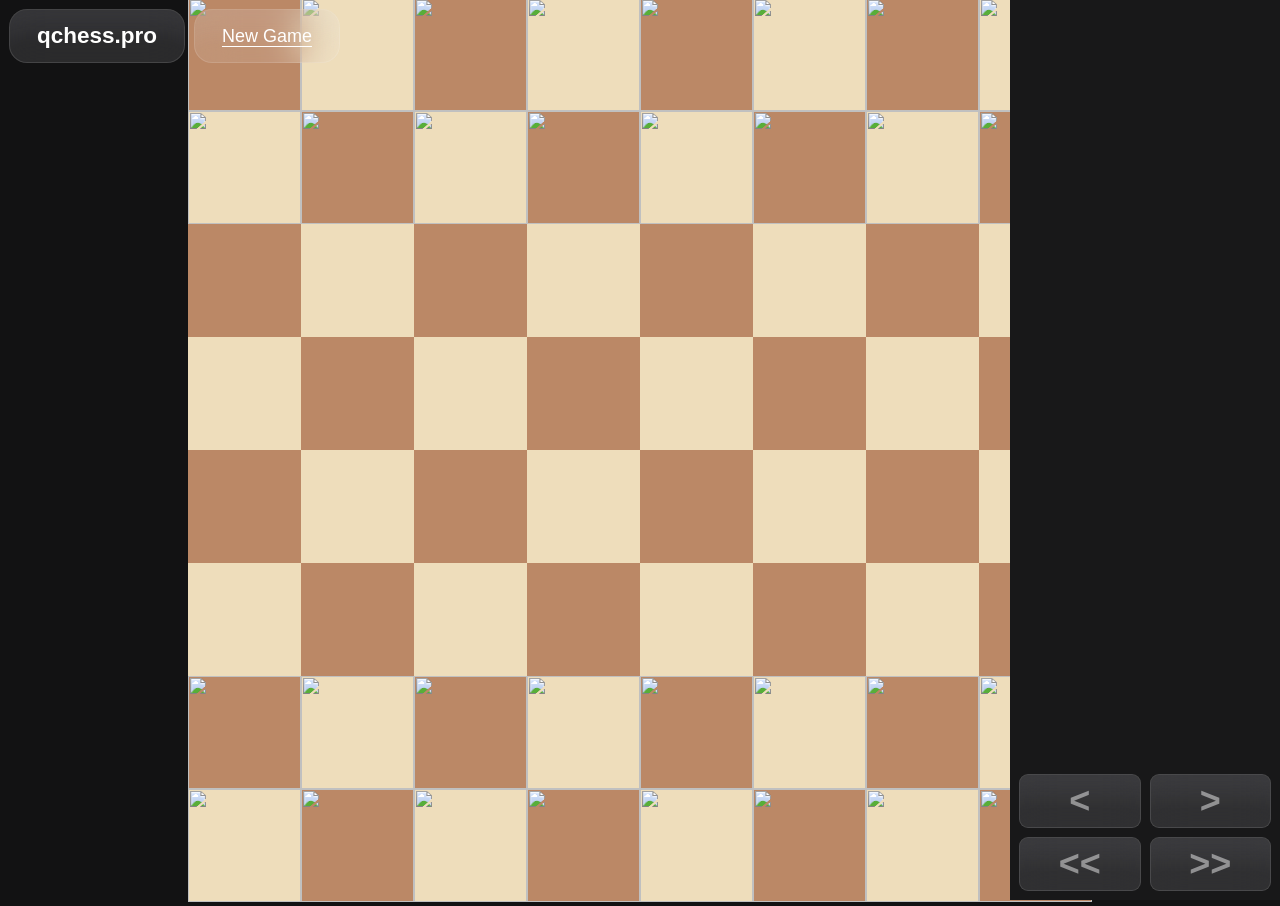
==== commit f7763609: "Update index.html" ====
--- a/index.html
+++ b/index.html
@@ -8,6 +8,7 @@
 	<style>
 		:root {
 			--u: 1.2vw;
+			--side-width: 30vh;
 
 			--px: 1px;
 			--piece: round(calc(100vw / 8), var(--px));
@@ -145,8 +146,6 @@
 			box-sizing: border-box;
 		}
 
-		/**/
-
 		#mobile-moves {
 			z-index: 999;
 
@@ -156,8 +155,6 @@
 
 			display: flex;
 			align-items: center;
-			/* grid-template-rows: 100%; */
-			/* grid-auto-columns: max-content; */
 			
 			box-sizing: border-box;
 
@@ -175,31 +172,34 @@
 				display: flex;
 				align-items: center;
 				justify-content: center;
+				text-align: center;
 
 				width: max-content;
 				min-width: calc(6 * var(--u));
-				height: 100%;
-				font-size: calc(2 * var(--u));
-
-				margin: 0;
-				box-sizing: border-box;
-				padding: 0 calc(1 * var(--u));
-				padding-top: calc(.1 * var(--u));
-				border-radius: calc(.75 * var(--u));
-
-				color: var(--text);
-				font-family: Arial;
-				text-align: center;
-
-				&:nth-child(3n+1) {
-					color: var(--text-s);
-				}
-				&[data-active] {
-					background: var(--bg2);
-				}
-				&::selection {
-					background: var(--text-s);
-				}
+			}
+		}
+
+		#mobile-moves p, #desktop-moves p {
+			height: 100%;
+			font-size: calc(2 * var(--u));
+
+			margin: 0;
+			box-sizing: border-box;
+			padding: 0 calc(1 * var(--u));
+			padding-top: calc(.1 * var(--u));
+			border-radius: calc(.75 * var(--u));
+
+			color: var(--text);
+			font-family: Arial;
+
+			&:nth-child(3n+1) {
+				color: var(--text-s);
+			}
+			&[data-active] {
+				background: var(--bg2);
+			}
+			&::selection {
+				background: var(--text-s);
 			}
 		}
 
@@ -210,19 +210,24 @@
 			top: 100%;
 			left: 0;
 
+			grid-template-columns: repeat(4, 1fr);
+			height: calc(8 * var(--u));
+
+			background: var(--bg1);
+		}
+
+		#mobile-buttons, #desktop-buttons {
 			display: grid;
-			grid-template-columns: repeat(4, 1fr);
 			align-items: center;
 			
 			box-sizing: border-box;
 
 			width: max-content;
 			min-width: 100%;
-			height: calc(8 * var(--u));
+			
 			padding: calc(1 * var(--u));
 			gap: calc(1 * var(--u));
 
-			background: var(--bg1);
 			overflow: hidden;
 
 			button {
@@ -240,6 +245,45 @@
 			}
 		}
 
+		#desktop {
+			z-index: 999;
+
+			position: absolute;
+			top: 0;
+			right: 0;
+
+			width: var(--side-width);
+			height: 100%;
+
+			display: none;
+			/* display: flex; */
+			flex-direction: column;
+
+			background: var(--bg1);
+		}
+		#desktop-moves {
+			flex: 1;
+			/* min-height: 0; */
+
+			width: 100%;
+			padding: calc(.5 * var(--u));
+
+			display: grid;
+			grid-template-columns: repeat(3, minmax(calc(6 * var(--u)), max-content));
+			grid-auto-rows: calc(3 * var(--u));
+			gap: calc(.5 * var(--u));
+
+			overflow: scroll;
+
+			p {
+				width: min-content;
+			}
+		}
+		#desktop-buttons {
+			grid-template-columns: repeat(2, 1fr);
+			height: calc(15 * var(--u));
+		}
+
 		#menu {
 			position: absolute;
 			top: calc(1 * var(--u));
@@ -247,6 +291,8 @@
 
 			display: flex;
 			gap: calc(1 * var(--u));
+
+			z-index: 999;
 		}
 
 		#logo {
@@ -303,8 +349,6 @@
 				transform: scale(1.02);
 			}
 		}
-
-		/**/
 
 		#squares {
 			position: absolute;
@@ -549,6 +593,12 @@
 			:root {
 				--u: 1vh;
 				--piece: round(calc(100vh / 8), var(--px));
+			}
+			#mobile-moves, #mobile-buttons {
+				display: none;
+			}
+			#desktop {
+				display: flex;
 			}
 			#debug2 {
 				left: initial;
@@ -675,6 +725,16 @@
 		</div> -->
 	</div>
 
+	<div id="desktop">
+		<div id="desktop-moves"></div>
+		<div id="desktop-buttons">
+			<button id="dh-prev" class="glass dim" onclick="moveHistory('prev')">&lt;</button>
+			<button id="dh-next" class="glass dim" onclick="moveHistory('next')">&gt;</button>
+			<button id="dh-start" class="glass dim" onclick="moveHistory('start')">&lt;&lt;</button>
+			<button id="dh-end" class="glass dim" onclick="moveHistory('end')">&gt;&gt;</button>
+		</div>
+	</div>
+
 	<div id="result-wrapper" hidden>
 		<div id="result">
 			<div id="condition">
@@ -697,8 +757,7 @@
 		// TODO: Load TCN
 
 		// TODO: Save game state
-		// TODO: Undo/Redo
-		// TODO: Desktop Move List/Buttons
+		// TODO: Fix inbetween desktop/mobile
 
 		// file => x
 		// rank => y
@@ -862,12 +921,16 @@
 			return fen.join(' ');
 		}
 
-		const moveHistoryButtons = {
-			start: document.getElementById('mh-start'),
-			prev: document.getElementById('mh-prev'),
-			next: document.getElementById('mh-next'),
-			end: document.getElementById('mh-end')
-		};
+		const moveHistoryButtons = [
+			document.getElementById('mh-start'),
+			document.getElementById('mh-prev'),
+			document.getElementById('mh-next'),
+			document.getElementById('mh-end'),
+			document.getElementById('dh-start'),
+			document.getElementById('dh-prev'),
+			document.getElementById('dh-next'),
+			document.getElementById('dh-end')
+		];
 		function syncTempState(buttonsOnly=false, sound=false) {
 			if (tempStatePos >= state.history.state.length - 1) tempStatePos = null;
 			if (tempStatePos < -1) {
@@ -876,23 +939,15 @@
 			}
 
 			if (state.history.state.length === 0) {
-				moveHistoryButtons.start.classList.add('dim');
-				moveHistoryButtons.prev.classList.add('dim');
-				moveHistoryButtons.next.classList.add('dim');
-				moveHistoryButtons.end.classList.add('dim');
+				moveHistoryButtons.forEach(b => b?.classList.add('dim'));
 				return;
 			}
 
-			moveHistoryButtons.start.classList.remove('dim');
-			moveHistoryButtons.prev.classList.remove('dim');
-			moveHistoryButtons.next.classList.remove('dim');
-			moveHistoryButtons.end.classList.remove('dim');
+			moveHistoryButtons.forEach(b => b?.classList.remove('dim'));
 			if (tempStatePos === null) {
-				moveHistoryButtons.next.classList.add('dim');
-				moveHistoryButtons.end.classList.add('dim');
+				[2, 3, 6, 7].forEach(n => moveHistoryButtons[n]?.classList.add('dim'));
 			} else if (tempStatePos === -1) {
-				moveHistoryButtons.start.classList.add('dim');
-				moveHistoryButtons.prev.classList.add('dim');
+				[0, 1, 4, 5].forEach(n => moveHistoryButtons[n]?.classList.add('dim'));
 			}
 
 			if (sound) {
@@ -911,6 +966,10 @@
 					oldActive?.removeAttribute('data-active');
 					newActive.dataset.active = '';
 				}
+			});
+			moveLists[1].scrollTo({
+				top: moveLists[1].scrollHeight,
+				behavior: 'smooth'
 			});
 
 			if (buttonsOnly) return;
@@ -1204,7 +1263,10 @@
 			return false;
 		}
 
-		const moveLists = [document.getElementById('mobile-moves')];
+		const moveLists = [
+			document.getElementById('mobile-moves'),
+			document.getElementById('desktop-moves')
+		];
 		function logMove(from, to, algebraic=null) {
 			let buttonsOnly = true;
 			if (tempStatePos !== null) {
@@ -1215,6 +1277,10 @@
 					ele.innerHTML = state.history.piece.flatMap(
 						(m, i) => i % 2 === 0 ? [`${Math.floor(i/2) + 1}.`, m.join('')] : [m.join('')]
 					).map(e => `<p>${e}</p>`).join('');
+				});
+				moveLists[1].scrollTo({
+					top: moveLists[1].scrollHeight,
+					behavior: 'smooth'
 				});
 				tempStatePos = null;
 				buttonsOnly = false;
@@ -1253,6 +1319,10 @@
 					const moveEle = document.createElement('p');
 					moveEle.innerText = algebraic.join('');
 					ele.appendChild(moveEle);
+				});
+				moveLists[1].scrollTo({
+					top: moveLists[1].scrollHeight,
+					behavior: 'smooth'
 				});
 			}
 
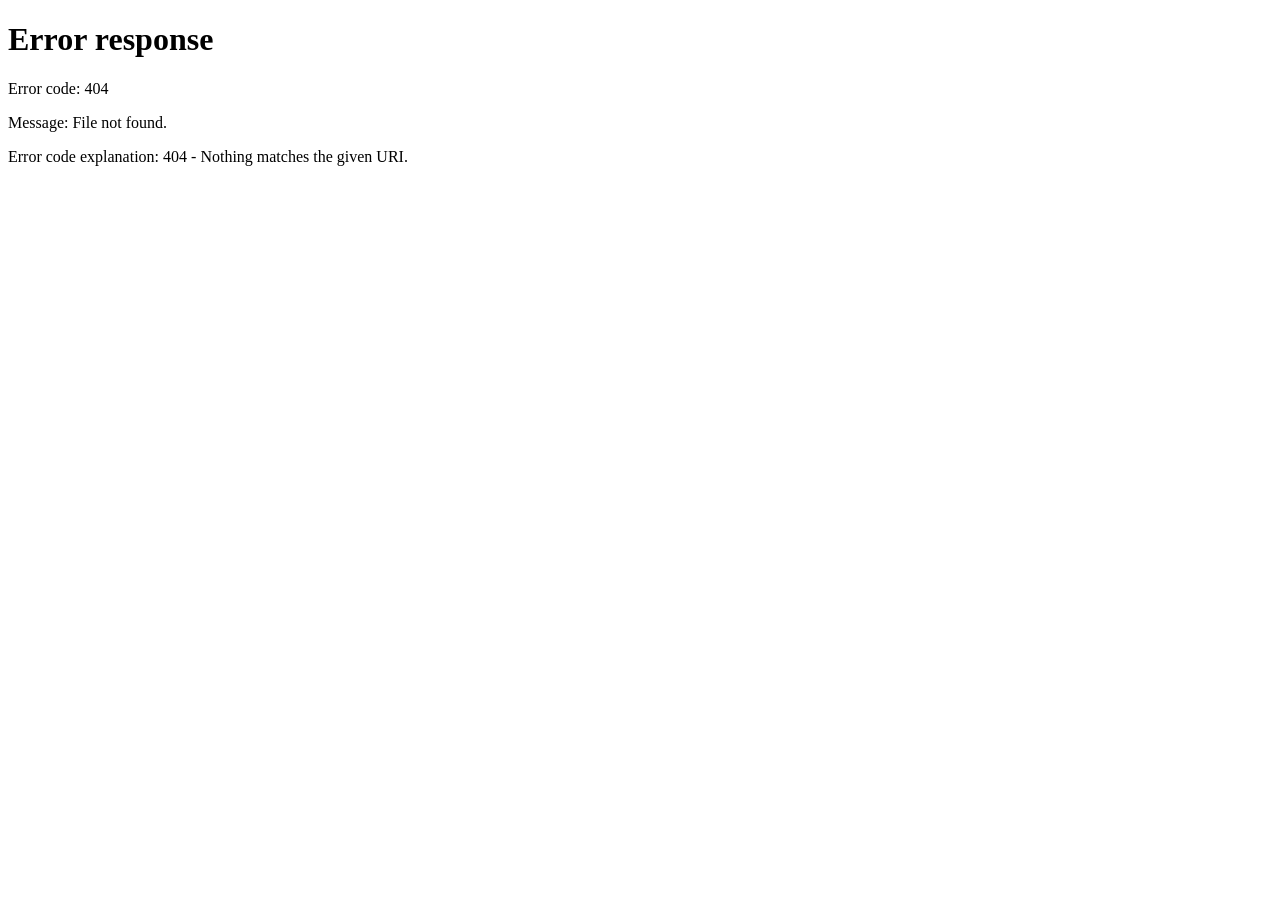
==== commit 1578cbd0: "Updates" ====
--- a/index.html
+++ b/index.html
@@ -3,1824 +3,11 @@
 <head>
 	<meta charset="UTF-8">
 	<meta name="viewport" content="width=device-width, initial-scale=1.0">
-	<title>qChess</title>
-
-	<style>
-		:root {
-			--u: 1.2vw;
-			--side-width: 30vh;
-
-			--px: 1px;
-			--piece: round(calc(100vw / 8), var(--px));
-
-			--bg: #121213;
-			--icon: #777;
-
-			--text: #fff;
-			--text-dim: #555;
-			--text-s: #ffffff77;
-			--text-dim-s: #55555577;
-
-			--modal-shadow: #06060888;
-			--modal-bg: #161618;
-
-			--bg1: #181819;
-			--bg2: #2a2a2b;
-			--bg3: #444445;
-			--bg4: #777779;
-
-			--light: #edd6b0;
-			--dark: #b88762;
-
-			--light: #edb;
-			--dark: #b86;
-
-			--selected: rgba(255, 255, 0, 0.5);
-			--hint: rgba(0, 0, 0, 0.14);
-		}
-
-		*:not(.piece)[hidden], .piece[hidden] img {
-			display: none !important;
-		}
-		*::-webkit-scrollbar {
-			display: none;
-		}
-
-		#board, .piece, use {
-			pointer-events: none;
-			-webkit-user-drag: none;
-			-moz-user-drag: none;
-			-ms-user-drag: none;
-			-webkit-touch-callout: none;
-			-webkit-user-select: none;
-			-khtml-user-select: none;
-			-moz-user-select: none;
-			-ms-user-select: none;
-			user-select: none;
-		}
-		#mobile-moves, #mobile-buttons, #squares div, #promote {
-			pointer-events: auto;
-		}
-
-		@property --tr {
-			syntax: "<angle>";
-			initial-value: 0deg;
-			inherits: false;
-		}
-
-		body {
-			background: var(--bg);
-			overflow: hidden;
-			margin: 0;
-		}
-
-		.btn {
-			--btn-h: var(--h);
-			--btn-s: var(--s);
-			--btn-l: var(--l);
-			--br: calc(1 * var(--u));
-			--border: calc(.15 * var(--u));
-
-			box-sizing: border-box;
-			font-family: Arial;
-			font-size: calc(2 * var(--u));
-			color: #fff;
-
-			background: hsl(var(--btn-h), calc(83% * var(--btn-s)), calc(57% * var(--btn-l)));
-			border: var(--border) solid hsl(var(--btn-h), calc(70% * var(--btn-s)), calc(48% * var(--btn-l)));
-			border-radius: var(--br);
-			box-shadow:
-				0 calc(var(--border)/2) calc(var(--border)/2) var(--border) hsla(var(--btn-h), calc(72% * var(--btn-s)), calc(30% * var(--btn-l)), 0.2),
-				inset 0 calc(-1 * var(--border)) var(--border) 0 hsl(var(--btn-h), calc(70% * var(--btn-s)), calc(48% * var(--btn-l))),
-				inset 0 0 0 var(--border) hsl(var(--btn-h), calc(92% * var(--btn-s)), calc(62% * var(--btn-l)));
-
-			transition: .2s;
-		}
-		.btn:hover {
-			--btn-l: calc(var(--l) * 1.05);
-		}
-		.btn:focus {
-			outline: none;
-		}
-
-		.underlined {
-			color: #fff;
-			font-family: Arial;
-			font-weight: 500;
-			position: relative;
-			transition: .2s;
-			z-index: 2;
-			text-decoration: none;
-			cursor: pointer;
-		}
-		.underline {
-			--widen: 0%;
-			--fix: 0%;
-			width: calc(100% + var(--widen));
-			transform: translateX(calc(-100% + var(--fix)));
-			height: 1px;
-			background: #fff;
-			position: absolute;
-			bottom: 0;
-			transition: .2s;
-			z-index: -1;
-		}
-		.underlined:hover {
-			color: #000;
-		}
-		.underlined:hover .underline {
-			height: 100%;
-		}
-		.underlined::selection {
-			background: #ffffff55;
-		}
-
-		#board {
-			position: absolute;
-			top: 50%;
-			left: 50%;
-			transform: translate(-50%, -50%);
-
-			width: calc(var(--piece) * 8);
-			height: calc(var(--piece) * 8);
-			box-sizing: border-box;
-		}
-
-		#mobile-moves {
-			z-index: 999;
-
-			position: absolute;
-			bottom: 100%;
-			right: 0;
-
-			display: flex;
-			align-items: center;
-			
-			box-sizing: border-box;
-
-			width: max-content;
-			min-width: 100%;
-			height: calc(4 * var(--u));
-			padding: calc(.5 * var(--u));
-			padding-bottom: calc(.6 * var(--u));
-			gap: calc(.5 * var(--u));
-
-			background: var(--bg1);
-			overflow: hidden;
-
-			p {
-				display: flex;
-				align-items: center;
-				justify-content: center;
-				text-align: center;
-
-				width: max-content;
-				min-width: calc(6 * var(--u));
-			}
-		}
-
-		#mobile-moves p, #desktop-moves p {
-			height: 100%;
-			font-size: calc(2 * var(--u));
-
-			margin: 0;
-			box-sizing: border-box;
-			padding: 0 calc(1 * var(--u));
-			padding-top: calc(.1 * var(--u));
-			border-radius: calc(.75 * var(--u));
-
-			color: var(--text);
-			font-family: Arial;
-
-			&:nth-child(3n+1) {
-				color: var(--text-s);
-			}
-			&[data-active] {
-				background: var(--bg2);
-			}
-			&::selection {
-				background: var(--text-s);
-			}
-		}
-
-		#mobile-buttons {
-			z-index: 999;
-
-			position: absolute;
-			top: 100%;
-			left: 0;
-
-			grid-template-columns: repeat(4, 1fr);
-			height: calc(8 * var(--u));
-
-			background: var(--bg1);
-		}
-
-		#mobile-buttons, #desktop-buttons {
-			display: grid;
-			align-items: center;
-			
-			box-sizing: border-box;
-
-			width: max-content;
-			min-width: 100%;
-			
-			padding: calc(1 * var(--u));
-			gap: calc(1 * var(--u));
-
-			overflow: hidden;
-
-			button {
-				--h: calc(6 * var(--u));
-				border-radius: calc(1 * var(--u));
-
-				color: var(--text);
-				font-family: Arial;
-				font-size: calc(4 * var(--u));
-				font-weight: 700;
-
-				&.dim {
-					color: var(--text-s);
-				}
-			}
-		}
-
-		#desktop {
-			z-index: 999;
-
-			position: absolute;
-			top: 0;
-			right: 0;
-
-			width: var(--side-width);
-			height: 100%;
-
-			display: none;
-			/* display: flex; */
-			flex-direction: column;
-
-			background: var(--bg1);
-		}
-		#desktop-moves {
-			flex: 1;
-			/* min-height: 0; */
-
-			width: 100%;
-			padding: calc(.5 * var(--u));
-
-			display: grid;
-			grid-template-columns: repeat(3, minmax(calc(6 * var(--u)), max-content));
-			grid-auto-rows: calc(3 * var(--u));
-			gap: calc(.5 * var(--u));
-
-			overflow: scroll;
-
-			p {
-				width: min-content;
-			}
-		}
-		#desktop-buttons {
-			grid-template-columns: repeat(2, 1fr);
-			height: calc(15 * var(--u));
-		}
-
-		#menu {
-			position: absolute;
-			top: calc(1 * var(--u));
-			left: calc(1 * var(--u));
-
-			display: flex;
-			gap: calc(1 * var(--u));
-
-			z-index: 999;
-		}
-
-		#logo {
-			width: max-content;
-			--h: calc(6 * var(--u));
-
-			display: flex;
-			align-items: center;
-			justify-content: center;
-
-			padding: 0 calc(3 * var(--u));
-
-			h1 {
-				margin: 0;
-				color: var(--text);
-				font-family: Arial;
-				font-weight: 700;
-				font-size: calc(2.5 * var(--u));
-			}
-		}
-
-		#links {
-			width: max-content;
-			--h: calc(6 * var(--u));
-
-			display: flex;
-			align-items: center;
-			justify-content: center;
-			gap: calc(3 * var(--u));
-
-			padding: 0 calc(3 * var(--u));
-
-			a {
-				font-size: calc(2 * var(--u));
-			}
-		}
-
-		.glass {
-			--h: 100px;
-			height: var(--h);
-			box-sizing: border-box;
-			background: rgba(245, 245, 255, 0.11);
-			backdrop-filter: blur(20px);
-			border: calc(.2 * var(--u)) solid rgba(255, 255, 255, 0.12);
-			border-radius: calc(2 * var(--u));
-			box-shadow: inset 0 calc(.8 * var(--h)) calc(.4 * var(--h)) calc(-.4 * var(--h)) rgba(245, 245, 255, 0.06);
-
-			transition: .2s;
-
-			&:not(.dim):hover {
-				background: rgba(245, 245, 255, 0.13);
-				box-shadow: inset 0 calc(.8 * var(--h)) calc(.4 * var(--h)) calc(-.4 * var(--h)) rgba(245, 245, 255, 0.08);
-				border-top-color: rgba(255, 255, 255, 0.15);
-				transform: scale(1.02);
-			}
-		}
-
-		#squares {
-			position: absolute;
-			top: 0;
-			left: 0;
-
-			display: grid;
-			grid-template-columns: repeat(8, 1fr);
-			grid-template-rows: repeat(8, 1fr);
-
-			div {
-				position: relative;
-				width: var(--piece);
-				height: var(--piece);
-
-				background: var(--light);
-
-				&:nth-child(16n + 1),
-				&:nth-child(16n + 3),
-				&:nth-child(16n + 5),
-				&:nth-child(16n + 7),
-				&:nth-child(16n + 10),
-				&:nth-child(16n + 12),
-				&:nth-child(16n + 14),
-				&:nth-child(16n + 16) {
-					background: var(--dark);
-				}
-
-				&.selected::before {
-					content: '';
-					position: absolute;
-					top: 0;
-					left: 0;
-
-					background: var(--selected);
-					width: 100%;
-					height: 100%;
-					
-					box-sizing: border-box;
-					z-index: 998;
-					
-				}
-
-				&.move::after, &.capture::after {
-					content: '';
-					position: absolute;
-					top: 50%;
-					left: 50%;
-					transform: translate(-50%, -50%);
-
-					box-sizing: border-box;
-					border-radius: 50%;
-					z-index: 998;
-				}
-				&.move::after {
-					width: 32.5%;
-					height: 32.5%;
-					background: var(--hint);
-				}
-				&.capture::after {
-					width: 100%;
-					height: 100%;
-					border: calc(var(--piece) / 12) solid var(--hint);
-				}
-			}
-		}
-
-		.piece {
-			position: absolute;
-			top: 0;
-			left: 0;
-			width: var(--piece);
-			height: var(--piece);
-
-			z-index: 999;
-
-			transition: transform .1s;
-			transform: translate(
-				calc((var(--f) - 1) * var(--piece)),
-				calc((8 - var(--r)) * var(--piece))
-			);
-
-			.piece2 {
-				width: 100%;
-				height: 100%;
-			}
-
-			img {
-				width: 100%;
-				height: 100%;
-				object-fit: contain;
-			}
-			&[data-drag="1"] {
-				transition: 0s;
-				transform: translate(calc(var(--x) - 50%), calc(var(--y) - 50%));
-				z-index: 9999;
-			}
-		}
-
-		#white-promotion { top: 0; }
-		#black-promotion { bottom: 0; }
-		.promotion {
-			position: absolute;
-			left: 0;
-			transform: translateX(calc((var(--f) - 1) * var(--piece)));
-
-			display: flex;
-			flex-direction: column;
-			align-items: center;
-			width: var(--piece);
-			
-			background: #fff;
-			outline: calc(var(--piece) * .02) solid #fff;
-			box-shadow: 0 0 calc(var(--piece) * .1) 0 #000;
-			z-index: 9998;
-
-			border-radius: calc(var(--piece) * .01);
-
-			img {
-				width: var(--piece);
-				height: var(--piece);
-				object-fit: contain;
-			}
-			svg {
-				width: 50%;
-				aspect-ratio: 1/1;
-
-				stroke: var(--icon);
-			}
-		}
-
-		#result-wrapper {
-			position: absolute;
-			top: 0;
-			left: 0;
-			width: 100vw;
-			height: 100vh;
-
-			background: var(--modal-shadow);
-
-			#result {
-				position: absolute;
-				top: 50%;
-				left: 50%;
-				transform: translate(-50%, -50%);
-
-				background: var(--modal-bg);
-				width: calc(45 * var(--u));
-
-				border-radius: calc(2 * var(--u));
-
-				#condition {
-					border-radius: calc(2 * var(--u));
-
-					background: radial-gradient(
-						circle at center 150%,
-						var(--bg4), var(--bg2)
-					);
-
-					padding: calc(5 * var(--u)) 0;
-
-					h1, h2 {
-						margin: 0;
-						text-align: center;
-
-						color: var(--text);
-						font-family: Arial;
-
-						&::selection {
-							background: var(--text-s);
-						}
-					}
-					h1 {
-						font-size: calc(3.5 * var(--u));
-						font-weight: 700;
-					}
-					h2 {
-						font-size: calc(2 * var(--u));
-						font-weight: 500;
-					}
-				}
-				#options {
-					display: grid;
-					grid-template-columns: 1fr 1fr;
-					gap: calc(.5 * var(--u));
-
-					padding: calc(1 * var(--u));
-					height: calc(5 * var(--u));
-
-					.btn {
-						--h: 240;
-						--s: calc(0.01/0.83);
-						--l: calc(0.37/0.57);
-					}
-				}
-				#watermark {
-					width: 100%;
-					text-align: center;
-					margin: 0;
-
-					padding-bottom: calc(1.1 * var(--u));
-					font-size: calc(1.5 * var(--u));
-					font-family: Arial;
-
-					color: var(--text-dim);
-
-					&::selection {
-						background: var(--text-dim-s);
-					}
-				}
-			}
-		}
-
-		.anim1 {
-			transition: transform 1s;
-			z-index: 9999 !important;
-			.piece2 {
-				animation: anim1 1s linear;
-				z-index: 9999 !important;
-			}
-		}
-		@keyframes anim1 {
-			0% { transform: rotate(0deg) scale(1); }
-			50% { transform: rotate(180deg) scale(2); }
-			100% { transform: rotate(360deg) scale(1); }
-		}
-
-		#debug, #debug2, #debug3 {
-			position: absolute;
-			top: 0;
-			left: 0;
-			font-family: monospace;
-			color: #fff;
-			font-size: 20px;
-			z-index: 9999999;
-			background: var(--bg);
-		}
-		#debug2 { left: 20%; font-size: 12px; }
-		#debug3 { left: 50%; font-size: 12px; }
-
-		@media only screen and (min-aspect-ratio: 1/1) {
-			:root {
-				--u: 1vh;
-				--piece: round(calc(100vh / 8), var(--px));
-			}
-			#mobile-moves, #mobile-buttons {
-				display: none;
-			}
-			#desktop {
-				display: flex;
-			}
-			#debug2 {
-				left: initial;
-				right: 1%;
-			}
-
-		}
-	</style>
+	<title>Document</title>
 </head>
 <body>
-	<p id="debug"></p>
-	<p id="debug2"></p>
-	<p id="debug3"></p>
-
-	<svg style="display: none">
-		<symbol id="icon-check" viewBox="0 0 24 24" fill="none" xmlns="http://www.w3.org/2000/svg">
-			<path d="M4 12.6111L8.92308 17.5L20 6.5" stroke-width="2" stroke-linecap="round" stroke-linejoin="round" />
-		</symbol>
-		<symbol id="icon-x" viewBox="0 0 24 24" fill="none" xmlns="http://www.w3.org/2000/svg">
-			<path d="M6 6L18 18M18 6L6 18" stroke-width="2" stroke-linecap="round" stroke-linejoin="round" />
-		</symbol>
-	</svg>
-
-	<div id="menu">
-		<div id="logo" class="glass"><h1>qchess.pro</h1></div>
-		<div id="links" class="glass">
-			<a class="underlined" onclick="newGame()">New Game<span class="underline" style="--widen: 0%; --fix: 0%;"></span></a>
-			<!-- <a class="underlined" href="">More Coming Soon...<span class="underline" style="--widen: 0%; --fix: 0%;"></span></a> -->
-		</div>
-	</div>
-
-	<div id="board">
-		<div id="mobile-moves"></div>
-		<div id="mobile-buttons">
-			<button id="mh-start" class="glass dim" onclick="moveHistory('start')">&lt;&lt;</button>
-			<button id="mh-prev" class="glass dim" onclick="moveHistory('prev')">&lt;</button>
-			<button id="mh-next" class="glass dim" onclick="moveHistory('next')">&gt;</button>
-			<button id="mh-end" class="glass dim" onclick="moveHistory('end')">&gt;&gt;</button>
-		</div>
-		<div id="promote">
-			<div class="promotion" id="white-promotion" style="--f: 1;" hidden>
-				<img class="promote-option" data-value="wq" src="/img/150/wq.png">
-				<img class="promote-option" data-value="wn" src="/img/150/wn.png">
-				<img class="promote-option" data-value="wr" src="/img/150/wr.png">
-				<img class="promote-option" data-value="wb" src="/img/150/wb.png">
-				<svg><use href="#icon-x"/></svg>
-			</div>
-			<div class="promotion" id="black-promotion" style="--f: 1;" hidden>
-				<svg><use href="#icon-x"/></svg>
-				<img class="promote-option" data-value="bb" src="/img/150/bb.png">
-				<img class="promote-option" data-value="br" src="/img/150/br.png">
-				<img class="promote-option" data-value="bn" src="/img/150/bn.png">
-				<img class="promote-option" data-value="bq" src="/img/150/bq.png">
-			</div>
-		</div>
-		<div id="squares">
-			<div id="square-18"></div>
-			<div id="square-28"></div>
-			<div id="square-38"></div>
-			<div id="square-48"></div>
-			<div id="square-58"></div>
-			<div id="square-68"></div>
-			<div id="square-78"></div>
-			<div id="square-88"></div>
-			<div id="square-17"></div>
-			<div id="square-27"></div>
-			<div id="square-37"></div>
-			<div id="square-47"></div>
-			<div id="square-57"></div>
-			<div id="square-67"></div>
-			<div id="square-77"></div>
-			<div id="square-87"></div>
-			<div id="square-16"></div>
-			<div id="square-26"></div>
-			<div id="square-36"></div>
-			<div id="square-46"></div>
-			<div id="square-56"></div>
-			<div id="square-66"></div>
-			<div id="square-76"></div>
-			<div id="square-86"></div>
-			<div id="square-15"></div>
-			<div id="square-25"></div>
-			<div id="square-35"></div>
-			<div id="square-45"></div>
-			<div id="square-55"></div>
-			<div id="square-65"></div>
-			<div id="square-75"></div>
-			<div id="square-85"></div>
-			<div id="square-14"></div>
-			<div id="square-24"></div>
-			<div id="square-34"></div>
-			<div id="square-44"></div>
-			<div id="square-54"></div>
-			<div id="square-64"></div>
-			<div id="square-74"></div>
-			<div id="square-84"></div>
-			<div id="square-13"></div>
-			<div id="square-23"></div>
-			<div id="square-33"></div>
-			<div id="square-43"></div>
-			<div id="square-53"></div>
-			<div id="square-63"></div>
-			<div id="square-73"></div>
-			<div id="square-83"></div>
-			<div id="square-12"></div>
-			<div id="square-22"></div>
-			<div id="square-32"></div>
-			<div id="square-42"></div>
-			<div id="square-52"></div>
-			<div id="square-62"></div>
-			<div id="square-72"></div>
-			<div id="square-82"></div>
-			<div id="square-11"></div>
-			<div id="square-21"></div>
-			<div id="square-31"></div>
-			<div id="square-41"></div>
-			<div id="square-51"></div>
-			<div id="square-61"></div>
-			<div id="square-71"></div>
-			<div id="square-81"></div>
-		</div>
-		<!-- <div class="piece" style="--f: 5; --r: 2;">
-			<img src="/img/150/wp.png">
-		</div> -->
-	</div>
-
-	<div id="desktop">
-		<div id="desktop-moves"></div>
-		<div id="desktop-buttons">
-			<button id="dh-prev" class="glass dim" onclick="moveHistory('prev')">&lt;</button>
-			<button id="dh-next" class="glass dim" onclick="moveHistory('next')">&gt;</button>
-			<button id="dh-start" class="glass dim" onclick="moveHistory('start')">&lt;&lt;</button>
-			<button id="dh-end" class="glass dim" onclick="moveHistory('end')">&gt;&gt;</button>
-		</div>
-	</div>
-
-	<div id="result-wrapper" hidden>
-		<div id="result">
-			<div id="condition">
-				<h1>White Wins</h1>
-				<h2>By Checkmate</h2>
-			</div>
-			<div id="options">
-				<button class="btn">Coming Soon</button>
-				<button class="btn" onclick="newGame()">New Game</button>
-			</div>
-			<p id="watermark">qchess.pro</p>
-		</div>
-	</div>
-
 	<script>
-		async function wait(ms) {
-			return new Promise(r => setTimeout(r, ms));
-		}
-
-		// TODO: Load TCN
-
-		// TODO: Save game state
-		// TODO: Fix inbetween desktop/mobile
-
-		// file => x
-		// rank => y
-
-		const boardEl = document.getElementById('board');
-		let state = {
-			end: null,
-			turn: 'w',
-			halfmoves: 0,
-			fmr: 0,
-			selected: null,
-			castling: {
-				w: {
-					k: true,
-					q: true
-				},
-				b: {
-					k: true,
-					q: true
-				}
-			},
-			enpassant: null,
-			history: {
-				square: [],
-				piece: [],
-				state: []
-			}
-		};
-		let defaultStateJSON = JSON.stringify(state);
-		let gameBoard = [
-			['r', 'n', 'b', 'q', 'k', 'b', 'n', 'r'],
-			['p', 'p', 'p', 'p', 'p', 'p', 'p', 'p'],
-			['',  '',  '',  '',  '',  '',  '',  ''],
-			['',  '',  '',  '',  '',  '',  '',  ''],
-			['',  '',  '',  '',  '',  '',  '',  ''],
-			['',  '',  '',  '',  '',  '',  '',  ''],
-			['P', 'P', 'P', 'P', 'P', 'P', 'P', 'P'],
-			['R', 'N', 'B', 'Q', 'K', 'B', 'N', 'R']
-		];
-		let tempStatePos = null;
-
-		function clearPieces() {
-			document.querySelectorAll('.piece').forEach(p => p.remove());
-		}
-		function clearSquares() {
-			document.querySelectorAll('#squares div').forEach(s => s.classList = '');
-			// document.querySelectorAll('.piece').forEach(s => s.classList = 'piece');
-		}
-
-		function loadBoard(board=gameBoard) {
-			clearPieces();
-			clearSquares();
-			board.forEach((rank, r) => {
-				rank.forEach((cell, f) => {
-					if (cell === '') return;
-
-					const piece = document.createElement('div');
-					piece.classList.add('piece');
-					piece.style.setProperty('--f', f + 1);
-					piece.style.setProperty('--r', 8 - r);
-
-					const wrapper = document.createElement('div')
-					wrapper.classList.add('piece2');
-
-					const img = document.createElement('img');
-					img.src = `/img/150/${cell === cell.toLowerCase() ? 'b' : 'w'}${cell.toLowerCase()}.png`;
-					wrapper.appendChild(img);
-
-					piece.appendChild(wrapper);
-					boardEl.appendChild(piece);
-				});
-			});
-		}
-
-		function loadFEN(fen, includeState=true) {
-			gameBoard = Array.from({ length: 8 }, () => Array(8).fill(''));
-
-			const pieces = fen.split(' ');
-			pieces[0].split('/').forEach((l, n) => {
-				let row = [];
-				Array.from(l).forEach(c => {
-					if ('pnbrqkPNBRQK'.includes(c)) row.push(c)
-					else row.push(...Array(Number(c)).fill(''));
-				});
-				gameBoard[n] = row.slice(0, 8);
-			});
-
-			if (includeState) {
-				state.end = null;
-				state.turn = pieces[1];
-				state.halfmoves = Number(pieces[5])*2 - (state.turn === 'w' ? 2 : 1);
-				state.fmr = Number(pieces[4]);
-				state.selected = null;
-
-				state.castling.w.k = pieces[2].includes('K');
-				state.castling.w.q = pieces[2].includes('Q');
-				state.castling.b.k = pieces[2].includes('k');
-				state.castling.b.q = pieces[2].includes('q');
-				state.enpassant = pieces[3] === '-' ? null : {
-					color: state.turn,
-					...getNameSquare(pieces[3])
-				};
-				
-				state.history = {
-					square: [],
-					piece: [],
-					state: []
-				};
-
-				moveLists.forEach(ele => {
-					ele.innerHTML = '';
-				})
-			}
-		}
-		function getFEN(includeState=true, board=gameBoard) {
-			let fen = [[]];
-			board.forEach(r => {
-				let temp = [];
-				r.forEach(p => {
-					if (p === '') {
-						if (typeof temp.at(-1) !== 'number') temp.push(1)
-						else temp[temp.length - 1]++;
-					} else temp.push(p);
-				});
-				fen[0].push(temp.map(String).join(''));
-			});
-			fen[0] = fen[0].join('/');
-
-			if (includeState) {
-				fen.push(state.turn);
-
-				let castling = '';
-				if (state.castling.w.k) castling += 'K';
-				if (state.castling.w.q) castling += 'Q';
-				if (state.castling.b.k) castling += 'k';
-				if (state.castling.b.q) castling += 'q';
-				fen.push(castling || '-');
-
-				fen.push(state.enpassant === null ? '-' : getSquareName(state.enpassant.f, state.enpassant.r));
-				fen.push(String(state.fmr));
-
-				fen.push(String(Math.floor(
-					(state.halfmoves + (state.turn === 'w' ? 2 : 1)) / 2
-				)));
-			}
-
-			return fen.join(' ');
-		}
-		function encodeRepitionInfo(s=state) {
-			let fen = [];
-			fen.push(s.turn);
-
-			let castling = '';
-			if (s.castling.w.k) castling += 'K';
-			if (s.castling.w.q) castling += 'Q';
-			if (s.castling.b.k) castling += 'k';
-			if (s.castling.b.q) castling += 'q';
-			fen.push(castling || '-');
-
-			fen.push(s.enpassant === null ? '-' : getSquareName(s.enpassant.f, s.enpassant.r));
-			return fen.join(' ');
-		}
-
-		const moveHistoryButtons = [
-			document.getElementById('mh-start'),
-			document.getElementById('mh-prev'),
-			document.getElementById('mh-next'),
-			document.getElementById('mh-end'),
-			document.getElementById('dh-start'),
-			document.getElementById('dh-prev'),
-			document.getElementById('dh-next'),
-			document.getElementById('dh-end')
-		];
-		function syncTempState(buttonsOnly=false, sound=false) {
-			if (tempStatePos >= state.history.state.length - 1) tempStatePos = null;
-			if (tempStatePos < -1) {
-				tempStatePos = -1;
-				sound = false;
-			}
-
-			if (state.history.state.length === 0) {
-				moveHistoryButtons.forEach(b => b?.classList.add('dim'));
-				return;
-			}
-
-			moveHistoryButtons.forEach(b => b?.classList.remove('dim'));
-			if (tempStatePos === null) {
-				[2, 3, 6, 7].forEach(n => moveHistoryButtons[n]?.classList.add('dim'));
-			} else if (tempStatePos === -1) {
-				[0, 1, 4, 5].forEach(n => moveHistoryButtons[n]?.classList.add('dim'));
-			}
-
-			if (sound) {
-				if (tempStatePos === -1) playSound('move');
-				else playMoveSound(state.history.piece.at(tempStatePos ?? -1));
-			}
-
-			moveLists.forEach(ele => {
-				const oldActive = ele.querySelector('p[data-active]');
-				if (tempStatePos === -1) {
-					oldActive?.removeAttribute('data-active');
-					return;
-				}
-				const newActive = Array.from(ele.querySelectorAll('p')).filter((e, i) => i%3 !== 0).at(tempStatePos ?? -1);
-				if (newActive !== oldActive) {
-					oldActive?.removeAttribute('data-active');
-					newActive.dataset.active = '';
-				}
-			});
-			moveLists[1].scrollTo({
-				top: moveLists[1].scrollHeight,
-				behavior: 'smooth'
-			});
-
-			if (buttonsOnly) return;
-
-			let tempState;
-			if (tempStatePos === -1) {
-				tempState = ['rnbqkbnr/pppppppp/8/8/8/8/PPPPPPPP/RNBQKBNR', JSON.parse(defaultStateJSON)];
-			} else {
-				tempState = state.history.state.at(tempStatePos ?? -1);
-			}
-
-			loadFEN(tempState[0], false);
-			state = {...tempState[1], history: state.history};
-
-			loadBoard();
-		}
-
-		function moveHistory(delta) {
-			let sound = true;
-
-			if (delta === 'next' || delta === 'end') {
-				if (tempStatePos === null) return;
-				if (delta === 'next') tempStatePos++;
-				if (delta === 'end') tempStatePos = null;
-			}
-			if (delta === 'prev') tempStatePos = tempStatePos === null ? state.history.state.length - 2 : tempStatePos - 1;
-			if (delta === 'start') {
-				if (tempStatePos === -1) sound = false;
-				tempStatePos = -1;
-			}
-			syncTempState(false, sound);
-		}
-
-		function getSquareColor(f, r) {
-			return (r - (f % 2)) % 2 == 0;
-		}
-		function getSquareName(f, r) {
-			return 'abcdefgh'[f-1] + String(r);
-		}
-		function getNameSquare(s) {
-			return { f: 'abcdefgh'.indexOf(s[0])+1, r: Number(s[1])};
-		}
-
-		function getColor(piece) {
-			if (!piece) return null;
-			return piece !== piece.toLowerCase() ? 'w' : 'b';
-		}
-
-		function getBoard(f, r, board=gameBoard) {
-			if (f < 1 || f > 8 || r < 1 || r > 8) return null;
-			return board[8 - r][f - 1];
-		}
-		function getRank(r, board=gameBoard) {
-			if (r < 1 || r > 8) return null;
-			return board[8 - r];
-		}
-
-		function getAllIndexes(arr, val) {
-			var indexes = [], i;
-			for(i = 0; i < arr.length; i++)
-				if (arr[i] === val)
-					indexes.push(i);
-			return indexes;
-		}
-
-		function searchBoard(board, piece, one=false) {
-			let indexes = [];
-			for (let r = 0; r < 8; r++) {
-				const rank = board[r];
-				for (let f = 0; f < 8; f++) {
-					if (rank[f] === piece) {
-						if (one) return [f+1, 8-r];
-						indexes.push([f+1, 8-r]);
-					}
-				}
-			}
-			return null;
-		}
-
-		function getPos(ele) {
-			if (ele.id.startsWith('square-')) {
-				const [f, r] = ele.id.slice(7).split('').map(Number);
-				return { f, r };
-			}
-
-			const f = parseInt(getComputedStyle(ele).getPropertyValue('--f'));
-			const r = parseInt(getComputedStyle(ele).getPropertyValue('--r'));
-			
-			return { f, r };
-		}
-		function getSquare(f, r) {
-			return document.getElementById(`square-${f}${r}`);
-		}
-		function getPiece(f, r) {
-			return document.querySelector(`.piece[style*="--f: ${f}"][style*="--r: ${r}"]`);
-		}
-		
-		let audioContext;
-		document.addEventListener('click', async () => {
-			audioContext = new AudioContext();
-			await audioContext.resume();
-			await loadAudios();
-		}, { once: true });
-
-		const audioArray = ['capture', 'castle', 'check', 'end', 'illegal', 'move', 'move2', 'promote', 'start'];
-		let audios = {};
-
-		async function loadAudios() {
-			for (const name of audioArray) {
-				const resp = await fetch(`audio/${name}.webm`);
-				audios[name] = await audioContext.decodeAudioData(await resp.arrayBuffer());
-			}
-		}
-		
-
-		async function playSound(name) {
-			if (!audios[name] || !audioContext) return;
-
-			const src = audioContext.createBufferSource();
-			src.buffer = audios[name];
-
-			src.connect(audioContext.destination);
-			src.start(0);
-		}
-
-
-		function playMoveSound(algebraic) {
-			let sound;
-			if (algebraic[5]) sound = 'check';
-			else if (algebraic[0] === 'O-O' || algebraic[0] === 'O-O-O') sound = 'castle';
-			else if (algebraic[4]) sound = 'promote';
-			else if (algebraic[2]) sound = 'capture';
-			else sound = state.turn === 'w' ? 'move' : 'move2';
-
-			if (sound) playSound(sound);
-		}
-
-		const winConditions = [
-			['w', 'Checkmate'],
-			['b', 'Checkmate'],
-			['w', 'Resignation'],
-			['b', 'Resignation'],
-			['w', 'Timeout'],
-			['b', 'Timeout'],
-			[null, 'Stalemate'],
-			[null, 'Insufficient Material'],
-			[null, '50 Move Rule'],
-			[null, 'Repetition'],
-			[null, 'Agreement']
-		]
-
-		const resultCondition = document.getElementById('condition');
-		const results = {
-			wrapper: document.getElementById('result-wrapper'),
-			winner: resultCondition.querySelector('h1'),
-			reason: resultCondition.querySelector('h2')
-		}
-
-		function endGame(code) {
-			if (state.end !== null) return;
-			state.end = code;
-		}
-		async function checkGameEnded() {
-			if (state.end === null) return;
-			const [winner, reason] = winConditions[state.end];
-			results.winner.innerText = winner ? (winner === 'w' ? 'White' : 'Black') + ' Wins' : 'Draw';
-			results.reason.innerText = 'By ' + reason;
-			results.wrapper.hidden = false;
-
-			await wait(200);
-			playSound('end');
-		}
-		
-		const pieceValues = {
-			p: 1,
-			n: 3,
-			b: 3,
-			r: 5,
-			q: 9,
-			k: 1000
-		}
-		const moveDeltas = {
-			n: [
-				[2, 1], [2, -1],
-				[-2, 1], [-2, -1],
-				[1, 2], [1, -2],
-				[-1, 2], [-1, -2]
-			],
-			b: [[1, 1], [1, -1], [-1, 1], [-1, -1]],
-			r: [[0, 1], [0, -1], [1, 0], [-1, 0]],
-			q: [[0, 1], [0, -1], [1, 0], [-1, 0], [1, 1], [1, -1], [-1, 1], [-1, -1]],
-			k: [[0, 1], [0, -1], [1, 0], [-1, 0], [1, 1], [1, -1], [-1, 1], [-1, -1]]
-		}
-		
-		function checkCheck(board, color) {
-			const st = performance.now();
-			const kingPos = searchBoard(board, color === 'w' ? 'K' : 'k', true);
-			for (const pType of ['b', 'r']) {
-				for (const [df, dr] of moveDeltas[pType]) {
-					for (let i = 1; i < 8; i++) {
-						const potential = getBoard(kingPos[0] + df * i, kingPos[1] + dr * i, board);
-						if (potential === null) break;
-						if (potential !== '') {
-							if (
-								color !== getColor(potential) &&
-								(potential.toLowerCase() === pType ||
-								potential.toLowerCase() === 'q')
-							) return true;
-							break;
-						}
-					}
-				}
-			}
-			for (const pType of ['n', 'k']) {
-				for (const [df, dr] of moveDeltas[pType]) {
-					const potential = getBoard(kingPos[0] + df, kingPos[1] + dr, board);
-					if (
-						potential &&
-						potential !== '' &&
-						potential.toLowerCase() === pType &&
-						color !== getColor(potential)
-					) return true;
-				}
-			}
-			for (const [df, dr] of [
-				[1, color === 'w' ? 1 : -1],
-				[-1, color === 'w' ? 1 : -1]
-			]) {
-				const potential = getBoard(kingPos[0] + df, kingPos[1] + dr, board);
-				if (
-					potential &&
-					potential !== '' &&
-					potential.toLowerCase() === 'p' &&
-					color !== getColor(potential)
-				) return true;
-			}
-
-			return false;
-		}
-
-		async function checkLegal(color, board=gameBoard) {
-			for (let r = 0; r < 8; r++) {
-				const rank = board[r];
-				for (let f = 0; f < 8; f++) {
-					const piece = board[r][f];
-					if (getColor(piece) !== color) continue;
-
-					const legal = await getLegalMoves({ f: f+1, r: 8-r }, false, true);
-
-					if (legal) return true;
-				}
-			}
-
-			return false;
-		}
-
-		function checkInsufficient(end=true, board=gameBoard) {
-			let found = {
-				w: [],
-				b: []
-			};
-			for (let r = 0; r < 8; r++) {
-				const rank = board[r];
-				for (let f = 0; f < 8; f++) {
-					const piece = board[r][f];
-					if (!piece) continue;
-
-					const pType = piece.toLowerCase();
-					const color = getColor(piece);
-
-					if (['p', 'r', 'q'].includes(pType)) {
-						return true;
-					}
-
-					found[color].push(pType === 'b' ? (getSquareColor(8-f, r+1) ? 'B' : 'b') : pType);
-
-					if (found.w.length + found.b.length >= 4) {
-						const combined = [...found.w, ...found.b].filter(e => e !== 'k');
-						if (combined.length >= 0) {
-							const first = combined[0];
-							if (
-								!combined.every(e => e === first) ||
-								(first === 'n' && (found.w.length > 1 && found.b.length > 1))
-							) return true;
-						}
-					}
-				}
-			}
-
-			if (end) endGame(7);
-			return false;
-		}
-
-		const moveLists = [
-			document.getElementById('mobile-moves'),
-			document.getElementById('desktop-moves')
-		];
-		function logMove(from, to, algebraic=null) {
-			let buttonsOnly = true;
-			if (tempStatePos !== null) {
-				for (const t in state.history) {
-					state.history[t] = state.history[t].slice(0, tempStatePos+1)
-				}
-				moveLists.forEach(ele => {
-					ele.innerHTML = state.history.piece.flatMap(
-						(m, i) => i % 2 === 0 ? [`${Math.floor(i/2) + 1}.`, m.join('')] : [m.join('')]
-					).map(e => `<p>${e}</p>`).join('');
-				});
-				moveLists[1].scrollTo({
-					top: moveLists[1].scrollHeight,
-					behavior: 'smooth'
-				});
-				tempStatePos = null;
-				buttonsOnly = false;
-			}
-
-			state.history.square.push([[from.f, from.r], [to.f, to.r]]);
-			state.history.piece.push(algebraic);
-
-			const current = getFEN(false);
-			state.history.state.push([current, null]);
-
-			const checktfr = current + encodeRepitionInfo();
-			let count = 0;
-			for (let i=3; i < state.fmr; i+=2) {
-				const pos = state.history.state.at(-i);
-				if (pos[0] + encodeRepitionInfo(pos[1]) === checktfr) count++;
-				if (count >= 2) {
-					endGame(9);
-					break;
-				}
-			}
-
-			state.halfmoves++;
-			state.turn = state.turn === 'w' ? 'b' : 'w';
-
-			const { history, ...s } = state;
-			state.history.state[state.history.state.length - 1][1] = JSON.parse(JSON.stringify(s));
-
-			if (algebraic) {
-				moveLists.forEach(ele => {
-					if (state.turn === 'b') {
-						const moveNumEle = document.createElement('p');
-						moveNumEle.innerText = `${Math.floor(state.halfmoves / 2) + 1}.`;
-						ele.appendChild(moveNumEle);
-					}
-					const moveEle = document.createElement('p');
-					moveEle.innerText = algebraic.join('');
-					ele.appendChild(moveEle);
-				});
-				moveLists[1].scrollTo({
-					top: moveLists[1].scrollHeight,
-					behavior: 'smooth'
-				});
-			}
-
-			syncTempState(buttonsOnly);
-		}
-
-		function simpleMove(from, to) {
-			const piece = getBoard(from.f, from.r);
-			gameBoard[8 - to.r][to.f - 1] = piece;
-			gameBoard[8 - from.r][from.f - 1] = '';
-
-			return getPiece(from.f, from.r);
-		}
-
-		async function animate(ele, num) {
-			ele.addEventListener('animationstart', () => console.log('start'));
-			ele.addEventListener('animationend', () => console.log('end'));
-			ele.addEventListener('animationcancel', () => {
-				console.log('cancel');
-				console.log(
-					"parent still anim?",
-					ele.classList.contains("anim1")
-				);
-			});
-
-			ele.classList.add(`anim${num}`);
-			await wait(1000);
-			ele.classList.remove(`anim${num}`);
-		}
-
-		async function showSimpleMove(piece, to) {
-			piece.style.setProperty('--f', to.f);
-			piece.style.setProperty('--r', to.r);
-			if (state.end !== null) await animate(piece, 1);
-		}
-		async function showSimpleRemove(piece) {
-			if (state.end !== null) await wait(600);
-			piece.remove();
-		}
- 
-		// 0piece|castle 1disambiguate? 2capture? 3to_square 4promote? 5check(mate)?
-		async function makeMove(from, to, sim=false) {
-			let moves = [];
-			let queue = [];
-
-			let algebraic = ['', '', '', '', '', ''];
-			let algebraicDone = false;
-
-			const piece = getBoard(from.f, from.r);
-			let capture = getBoard(to.f, to.r);
-
-			const pType = piece.toLowerCase();
-			const color = getColor(piece);
-
-			let defaultMove = true;
-			let defaultCapture = true;
-
-			const castlingRank = color === 'w' ? 1 : 8;
-			if (
-				pType === 'k' &&
-				from.f === 5 &&
-				from.r === castlingRank &&
-				to.r === castlingRank &&
-				(to.f === 3 || to.f === 7)
-			) {
-				if (!sim) queue.push([simpleMove(from, to), to]);
-				moves.push([from, to]);
-
-				const rookMoves = {
-					7: [{ f: 8, r: castlingRank }, { f: 6, r: castlingRank }],
-					3: [{ f: 1, r: castlingRank }, { f: 4, r: castlingRank }]
-				};
-
-				const [rookFrom, rookTo] = rookMoves[to.f];
-				if (!sim) queue.push([simpleMove(rookFrom, rookTo), rookTo]);
-				moves.push([rookFrom, rookTo]);
-				defaultMove = false;
-
-				algebraic[0] = to.f === 7 ? 'O-O' : 'O-O-O';
-				algebraicDone = true;
-			}
-
-			if (!sim && pType === 'p' && to.r === (color === 'w' ? 8 : 1)) {
-				const resp = await promote(color, from, to);
-				if (!resp[1]) return [false, null];
-
-				defaultMove = false;
-				defaultCapture = false;
-				capture = resp[3];
-
-				if (!algebraicDone) algebraic[4] = '='+resp[2].toUpperCase();
-
-				queue.push(...resp[0]);
-			}
-
-			if (!sim && defaultCapture && capture) {
-				queue.push([getPiece(to.f, to.r), null]);
-			}
-
-			if (
-				!sim &&
-				state.enpassant &&
-				pType === 'p' &&
-				color === state.enpassant.color &&
-				to.f === state.enpassant.f &&
-				to.r === state.enpassant.r
-			) {
-				capture = getBoard(to.f, to.r + (color === 'w' ? -1 : 1));
-				queue.push([getPiece(to.f, to.r + (color === 'w' ? -1 : 1)), null]);
-				gameBoard[8 - (to.r + (color === 'w' ? -1 : 1))][to.f - 1] = '';
-			}
-
-			if (defaultMove) {
-				if (!sim) queue.push([simpleMove(from, to), to]);
-				moves.push([from, to]);
-			}
-
-			if (sim) {
-				let simBoard = gameBoard.map(r => [...r]);
-				moves.forEach(m => {
-					simBoard[8 - m[1].r][m[1].f - 1] = simBoard[8 - m[0].r][m[0].f - 1];
-					simBoard[8 - m[0].r][m[0].f - 1] = '';
-				});
-				return simBoard;
-			}
-
-			if (pType === 'k') {
-				state.castling[color] = { k: false, q: false };
-			} else if (pType === 'r' && from.r === castlingRank) {
-				if (from.f === 1) state.castling[color].q = false;
-				else if (from.f === 8) state.castling[color].k = false;
-			}
-
-			const opponentColor = color === 'w' ? 'b' : 'w';
-			if (capture.toLowerCase() === 'r' && to.r === (color === 'b' ? 1 : 8)) {
-				if (to.f === 1) state.castling[opponentColor].q = false;
-				else if (to.f === 8) state.castling[opponentColor].k = false;
-			}
-
-			if (pType === 'p' && from.r === (color === 'w' ? 2 : 7) && to.r === (color === 'w' ? 4 : 5)) {
-				state.enpassant = { color: opponentColor, f: to.f, r: to.r + (color === 'w' ? -1 : 1) };
-			} else state.enpassant = null;
-
-			const inCheck = checkCheck(gameBoard, opponentColor);
-			if (inCheck) algebraic[5] = '+';
-
-			const legal = await checkLegal(opponentColor);
-			if (!legal) {
-				if (inCheck) {
-					endGame(color === 'w' ? 0 : 1);
-					algebraic[5] = '#';
-				} else endGame(6);
-			}
-
-			if (pType === 'p' || capture) state.fmr = 0;
-			else state.fmr++;
-
-			if (state.fmr >= 100) endGame(8);
-			checkInsufficient();
-
-			if (!algebraicDone) {
-				if (pType !== 'p') algebraic[0] = piece.toUpperCase();
-				if (capture) algebraic[2] = 'x';
-
-				algebraic[3] = getSquareName(to.f, to.r);
-
-				if (pType === 'p' && capture) algebraic[1] = getSquareName(from.f, from.r)[0];
-				if (['n', 'b', 'r', 'q'].includes(pType)) {
-					let deambiguate = { f: false, r: false };
-					for (const [df, dr] of moveDeltas[pType]) {
-						for (let i = 1; i < (pType === 'n' ? 2 : 8); i++) {
-							const [potentialF, potentialR] = [to.f + df * i, to.r + dr * i]
-							const potential = getBoard(potentialF, potentialR);
-							if (potential === null) break;
-							if (potential !== '') {
-								if (
-									color === getColor(potential) &&
-									potential.toLowerCase() === pType
-								) {
-									if (potentialF === from.f) deambiguate.r = true;
-									if (potentialR === from.r) deambiguate.f = true;
-								}
-								break;
-							}
-						}
-					}
-
-					const fromName = getSquareName(from.f, from.r);
-					algebraic[1] = (deambiguate.f ? fromName[0] : '') + (deambiguate.r ? fromName[1] : '');
-				}
-			}
-
-			logMove(from, to, algebraic);
-
-			for (const [e, to] of queue) {
-				if (to === null) showSimpleRemove(e);
-				else await showSimpleMove(e, to);
-			}
-
-			playMoveSound(algebraic);
-			await checkGameEnded();
-
-			return [true, capture ? capture : null];
-		}
-
-		async function canCastleThrough(color, f, r, check=true) {
-			if (getBoard(f, r) !== '') return false;
-			if (!check) return true;
-
-			const king = color === 'w' ? 'K' : 'k';
-			const simBoard = gameBoard.map(r => r.map(p => p === king ? '' : p));
-			simBoard[8 - r][f - 1] = king;
-
-			return !(await checkCheck(simBoard, color));
-		}
-
-		async function validMove(pos, move, color) {
-			const simBoard = await makeMove(pos, move, true);
-			const inCheck = checkCheck(simBoard, color);
-			return !inCheck;
-		}
-
-		async function getLegalMoves(pos, forceTurn=true, exists=false) {
-			const piece = getBoard(pos.f, pos.r);
-			if (piece === '') return [];
-			const pType = piece.toLowerCase();
-			const color = getColor(piece);
-
-			if (forceTurn && color !== state.turn) return exists ? false : [];
-
-			let moves = [];
-			if (pType === 'p') {
-				const dir = color === 'w' ? 1 : -1;
-				if (getBoard(pos.f, pos.r + dir) === '') {
-					moves.push([pos.f, pos.r + dir]);
-
-					if ((pos.r === 2 && dir === 1) || (pos.r === 7 && dir === -1)) {
-						if (getBoard(pos.f, pos.r + 2 * dir) === '') {
-							moves.push([pos.f, pos.r + 2 * dir]);
-						}
-					}
-				}
-				
-				const potentialCaptures = [
-					[pos.f + 1, pos.r + dir],
-					[pos.f - 1, pos.r + dir]
-				];
-				for (const [f, r] of potentialCaptures) {
-					const target = getBoard(f, r);
-					if (target && target !== '' && getColor(target) !== color) {
-						moves.push([f, r]);
-					}
-				}
-			} else {
-				for (const [df, dr] of moveDeltas[pType]) {
-					for (let i = 1; i < (pType === 'n' || pType === 'k' ? 2 : 8); i++) {
-						const potential = getBoard(pos.f + df * i, pos.r + dr * i);
-						if (potential === null || potential !== '') {
-							if (color !== getColor(potential)) moves.push([pos.f + df * i, pos.r + dr * i]);
-							break;
-						}
-						moves.push([pos.f + df * i, pos.r + dr * i]);
-					}
-				}
-			}
-
-			const castlingRank = color === 'w' ? 1 : 8;
-			if (pType === 'k' && pos.f === 5 && pos.r === castlingRank) {
-				if (
-					state.castling[color].k &&
-					(await canCastleThrough(color, 6, castlingRank)) &&
-					(await canCastleThrough(color, 7, castlingRank))
-				) moves.push([7, castlingRank]);
-				if (
-					state.castling[color].q &&
-					(await canCastleThrough(color, 2, castlingRank)) &&
-					(await canCastleThrough(color, 3, castlingRank)) &&
-					(await canCastleThrough(color, 4, castlingRank))
-				) moves.push([3, castlingRank]);
-			}
-
-			if (
-				state.enpassant &&
-				pType === 'p' &&
-				color === state.enpassant.color &&
-				pos.r === state.enpassant.r + (color === 'w' ? -1 : 1) &&
-				(pos.f === state.enpassant.f + 1 || pos.f === state.enpassant.f -1)
-			) {
-				moves.push([state.enpassant.f, state.enpassant.r]);
-			}
-
-			moves = moves.filter(m => m[0] >= 1 && m[0] <= 8 && m[1] >= 1 && m[1] <= 8);
-
-			if (exists) {
-				for (const m of moves) {
-					if (await validMove(pos, { f: m[0], r: m[1] }, color)) {
-						return true;
-					}
-				}
-				return false;
-			}
-
-			const valid = await Promise.all(moves.map(
-				async m => validMove(pos, { f: m[0], r: m[1] }, color)
-			));
-			moves = moves.filter((_, i) => valid[i]);
-
-			return moves;
-		}
-
-		async function legalMove(from, to) {
-			const piece = getBoard(from.f, from.r);
-			if (piece === '') return false;
-
-			const legalMoves = await getLegalMoves(from);
-			if (!legalMoves.some(m => m[0] === to.f && m[1] === to.r)) {
-				return false;
-			}
-
-			return true;
-		}
-
-		async function makeSelection(pos) {
-			state.selected = pos;
-
-			document.querySelectorAll('.selected').forEach(e => e.classList.remove('selected'));
-			getSquare(pos.f, pos.r).classList.add('selected');
-
-			const t = await getLegalMoves(pos);
-			t.forEach(p => {
-				const np = getBoard(...p);
-				getSquare(...p).classList.add(np ? 'capture' : 'move')
-			});
-		}
-
-		async function handleClick(e) {
-			const square = e.currentTarget;
-			const pos = getPos(square);
-			const boardPiece = getBoard(pos.f, pos.r);
-			const piece = getPiece(pos.f, pos.r);
-			if (piece) piece.dataset.drag = '2';
-
-			clearSquares();
-
-			if (state.selected === null || !(await legalMove(state.selected, pos))) {
-				if (piece) {
-					await makeSelection(pos);
-					if (piece.dataset.drag === '2') {
-						piece.dataset.drag = '1';
-					}
-				}
-				else state.selected = null;
-			} else if (state.selected) {
-				if (await legalMove(state.selected, pos)) {
-					const resp = await makeMove(state.selected, pos);
-				}
-				state.selected = null;
-			}
-
-			if (piece && piece.dataset.drag !== '1') {
-				piece.dataset.drag = '0';
-			}
-		}
-		async function handleMouseUp(e) {
-			if (!state.selected) return;
-
-			const square = e.target;
-			const pos = getPos(square);
-			const piece = getPiece(pos.f, pos.r);
-			
-			getPiece(state.selected.f, state.selected.r).dataset.drag = '0';
-
-			if (state.selected.f !== pos.f || state.selected.r !== pos.r) {
-				if (await legalMove(state.selected, pos)) {
-					clearSquares();
-					const resp = await makeMove(state.selected, pos);
-					if (resp[0]) state.selected = null;
-					else await makeSelection(state.selected);
-				} else {
-					playSound('illegal');
-				}
-			}
-		}
-		async function handleMouseOff() {
-			if (state.selected) {
-				getPiece(state.selected.f, state.selected.r).dataset.drag = '0';
-			}
-			state.selected = null;
-			clearSquares();
-		}
-
-		const promotion = {
-			w: document.getElementById('white-promotion'),
-			b: document.getElementById('black-promotion')
-		}
-
-		async function promote(color, from, to) {
-			const pawn = getPiece(from.f, from.r);
-			pawn.hidden = true;
-
-			promotion.w.hidden = true;
-			promotion.b.hidden = true;
-			
-			const pDialog = promotion[color === 'w' ? 'w' : 'b'];
-			pDialog.style.setProperty('--f', to.f);
-			pDialog.hidden = false;
-			
-			const pRankNum = color === 'w' ? 8 : 1;
-			const pTo = await new Promise(res => {
-				setTimeout(() => {
-					document.addEventListener('click', e => {
-						if (e.target.classList.contains('promote-option')) {
-							res(e.target.dataset.value);
-						} else res(null);
-					}, { once: true });
-				}, 0);
-			});
-
-			if (!pTo) {
-				pawn.hidden = false;
-				promotion.w.hidden = true;
-				promotion.b.hidden = true;
-				return [[], false, null, null];
-			}
-
-			const piece = pTo[0] === 'w' ? pTo[1].toUpperCase() : pTo[1];
-			let queue = [];
-			let capture = getBoard(to.f, to.r);
-			if (capture) queue.push([getPiece(to.f, to.r), null]);
-
-			gameBoard[8 - to.r][to.f - 1] = piece;
-			gameBoard[8 - from.r][from.f - 1] = '';
-			
-			pawn.style.setProperty('--f', to.f);
-			pawn.style.setProperty('--r', to.r);
-			pawn.querySelector('img').src = `/img/150/${pTo}.png`;
-			
-			pawn.hidden = false;
-			promotion.w.hidden = true;
-			promotion.b.hidden = true;
-
-			return [queue, true, pTo[1], capture];
-		}
-
-		//
-
-		function newGame() {
-			loadFEN('rnbqkbnr/pppppppp/8/8/8/8/PPPPPPPP/RNBQKBNR w KQkq - 0 1');
-			loadBoard();
-			results.wrapper.hidden = true;
-			playSound('start');
-		}
-
-		//
-
-		document.querySelectorAll('#squares div').forEach(s => s.onmousedown = handleClick);
-		document.addEventListener('keydown', e => {
-			if (e.key === 'Escape') {
-				handleMouseOff();
-			}
-		});
-		document.addEventListener('click', e => {
-			if (e.target?.parentElement !== boardEl && e.target?.parentElement?.parentElement !== boardEl) {
-				handleMouseOff();
-			}
-		});
-		document.addEventListener('mouseup', e => {
-			if (e.target?.parentElement !== boardEl && e.target?.parentElement?.parentElement !== boardEl) {
-				handleMouseOff();
-			} else handleMouseUp(e);
-		});
-
-		document.addEventListener('mousemove', e => {
-			const bp = boardEl.getBoundingClientRect();
-			const pos = {
-				x: Math.min(Math.max(e.x - bp.x, 0), bp.width),
-				y: Math.min(Math.max(e.y - bp.y, 0), bp.height)
-			};
-
-			boardEl.style.setProperty('--x', `${pos.x}px`);
-			boardEl.style.setProperty('--y', `${pos.y}px`);
-		});
-
-		//
-
-		// const debug = document.getElementById('debug');
-		// const debug2 = document.getElementById('debug2');
-		// const debug3 = document.getElementById('debug3');
-		// setInterval(() => {
-		// 	debug.innerHTML = gameBoard.map(r=>r.map(p=>p?p:'.').join('')).join('<br>');
-		// 	const { history, ...s } = state;
-		// 	debug2.innerHTML = `<pre>${JSON.stringify(s, null, 2)}\nTSP:${tempStatePos}</pre>`;
-		// 	debug3.innerHTML = history.piece.slice(-10).map(e => `<p>${e.join('')}</p>`).join('');
-		// });
-
-		//
-
-		newGame();
+		window.location.href = '/local';
 	</script>
 </body>
-</html>
+</html>
